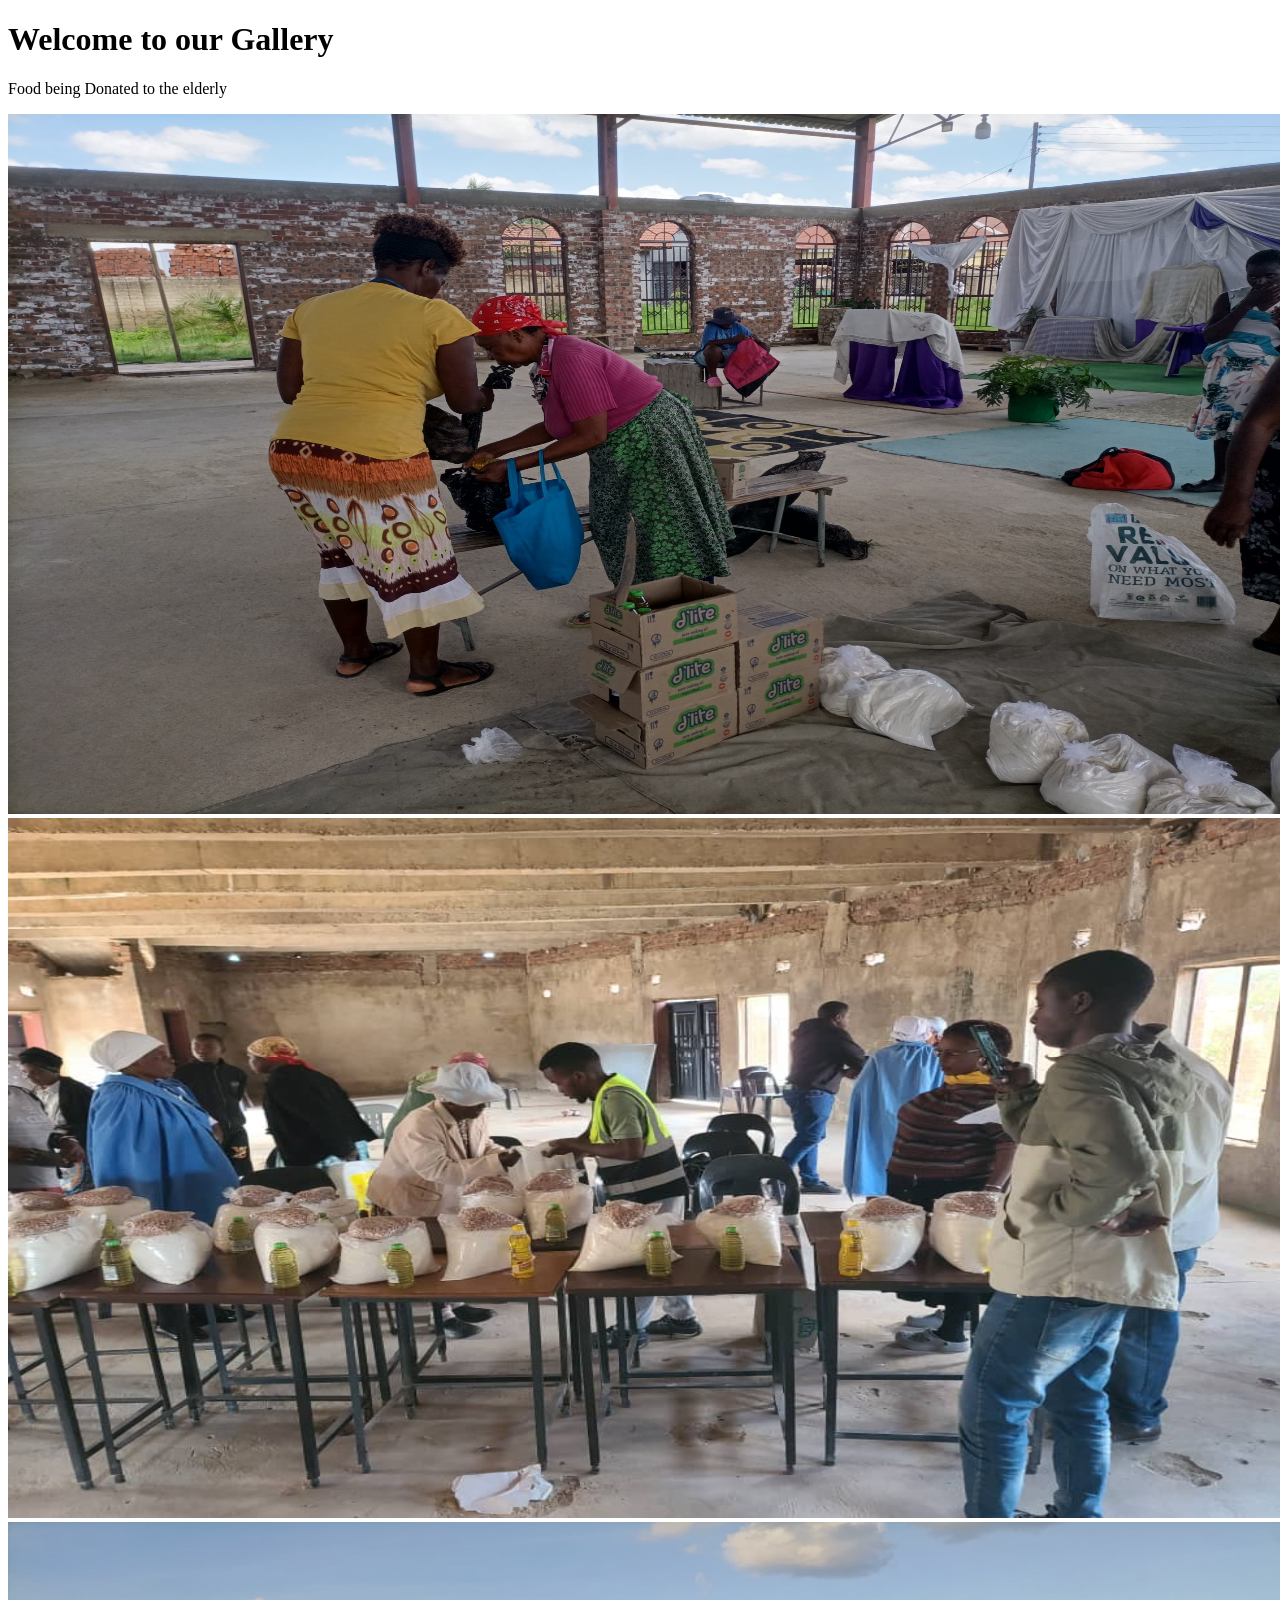
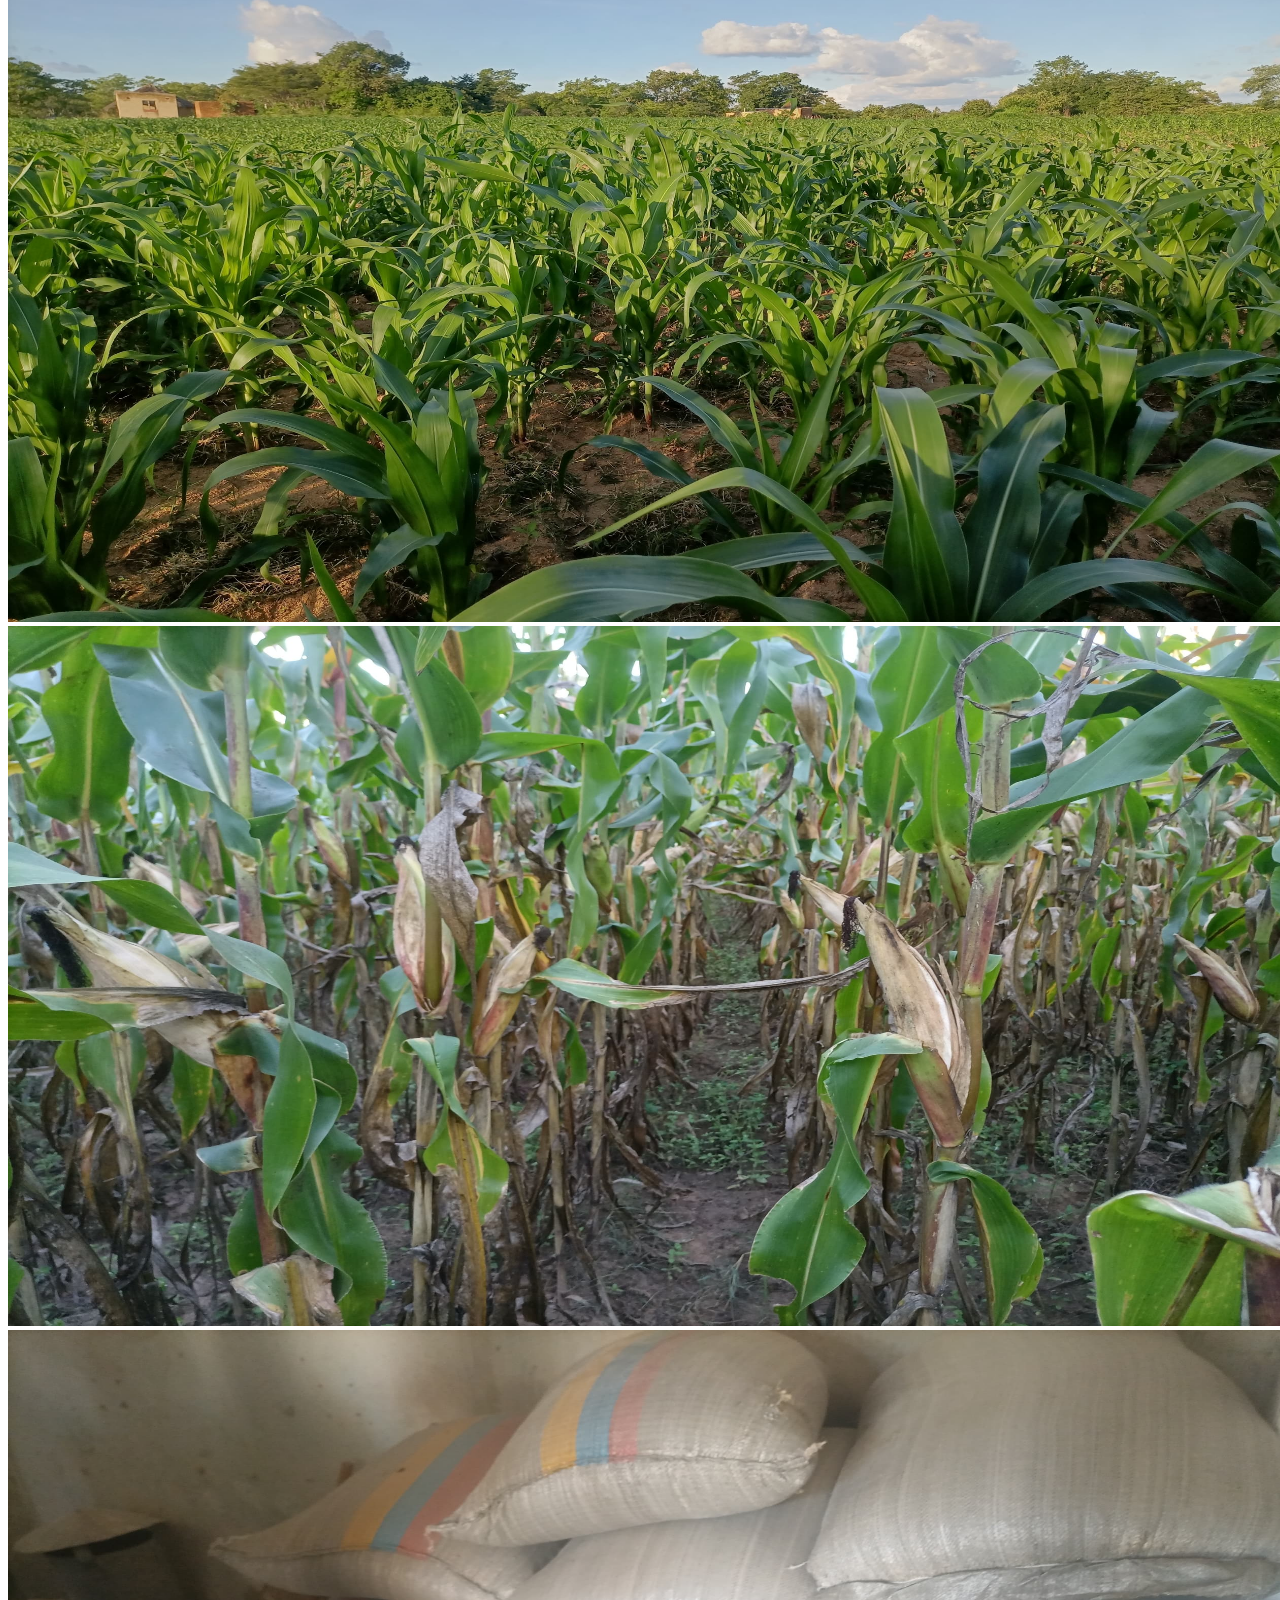
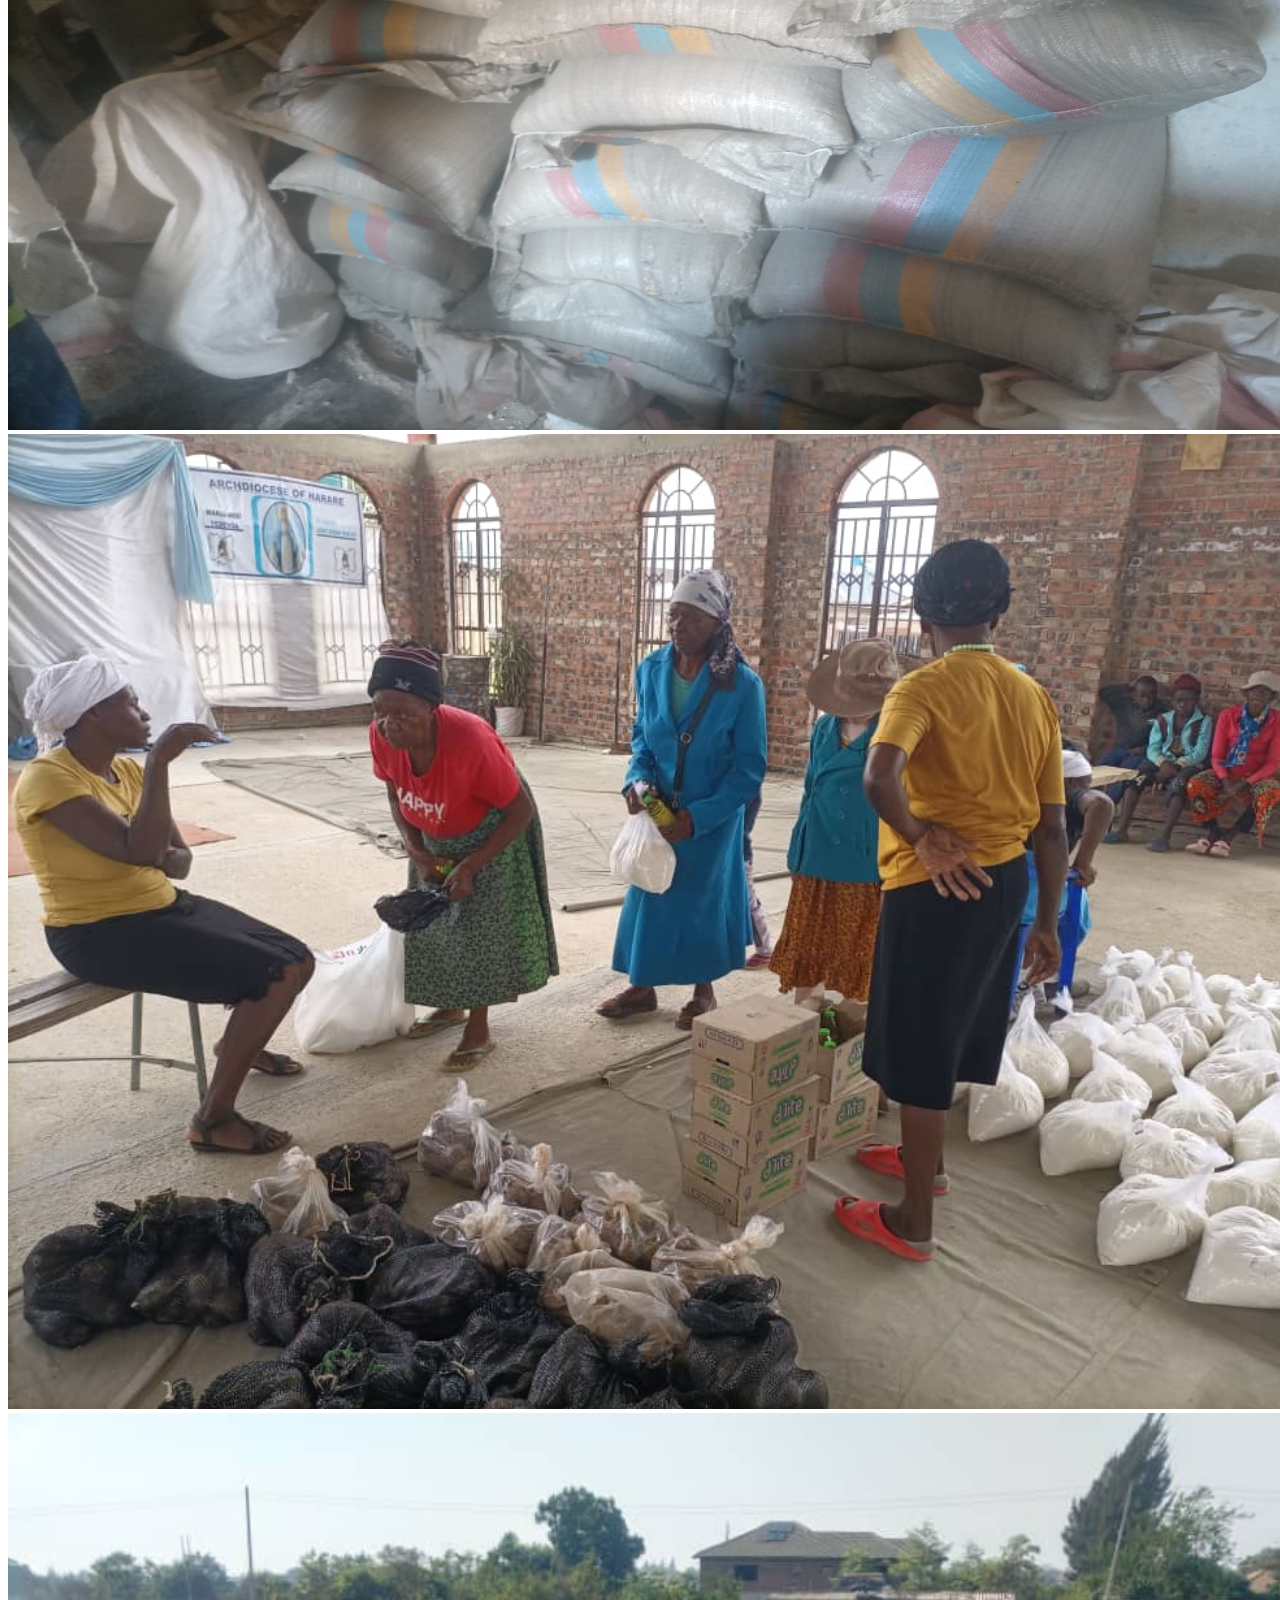
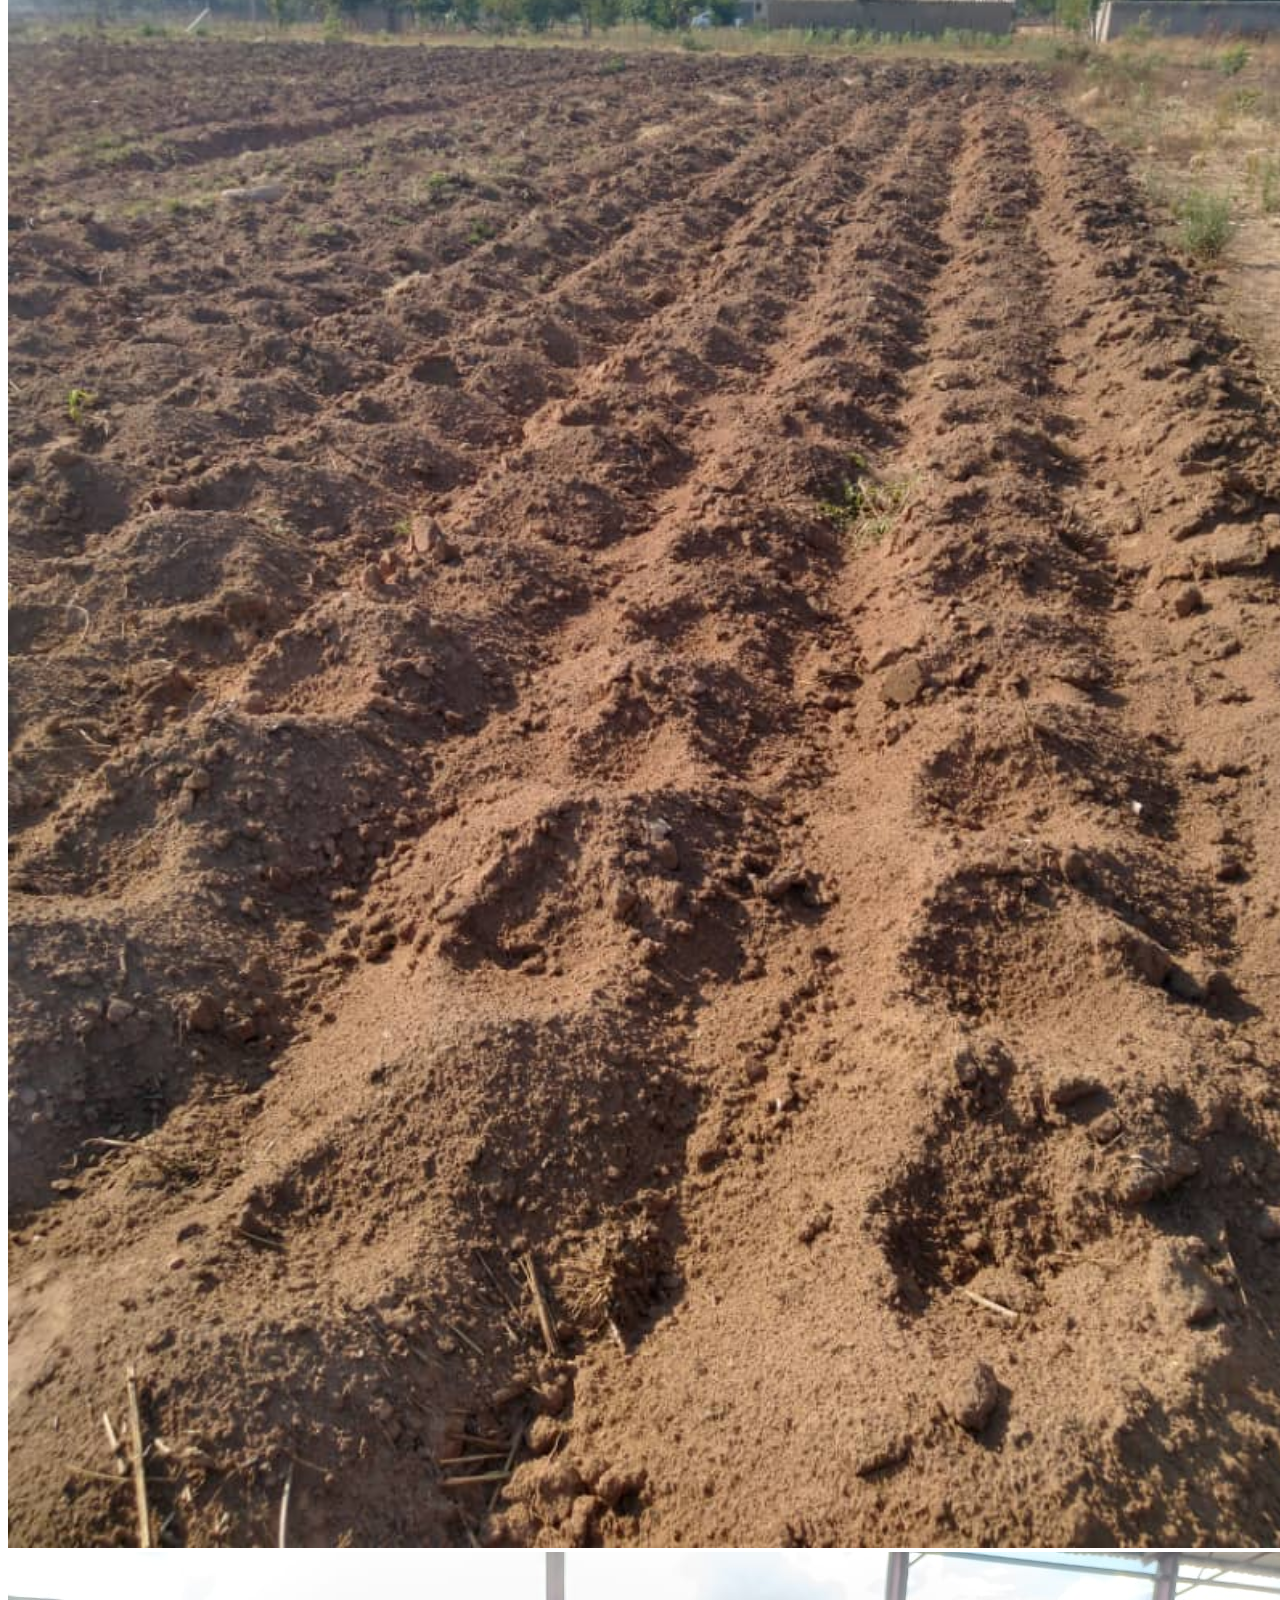
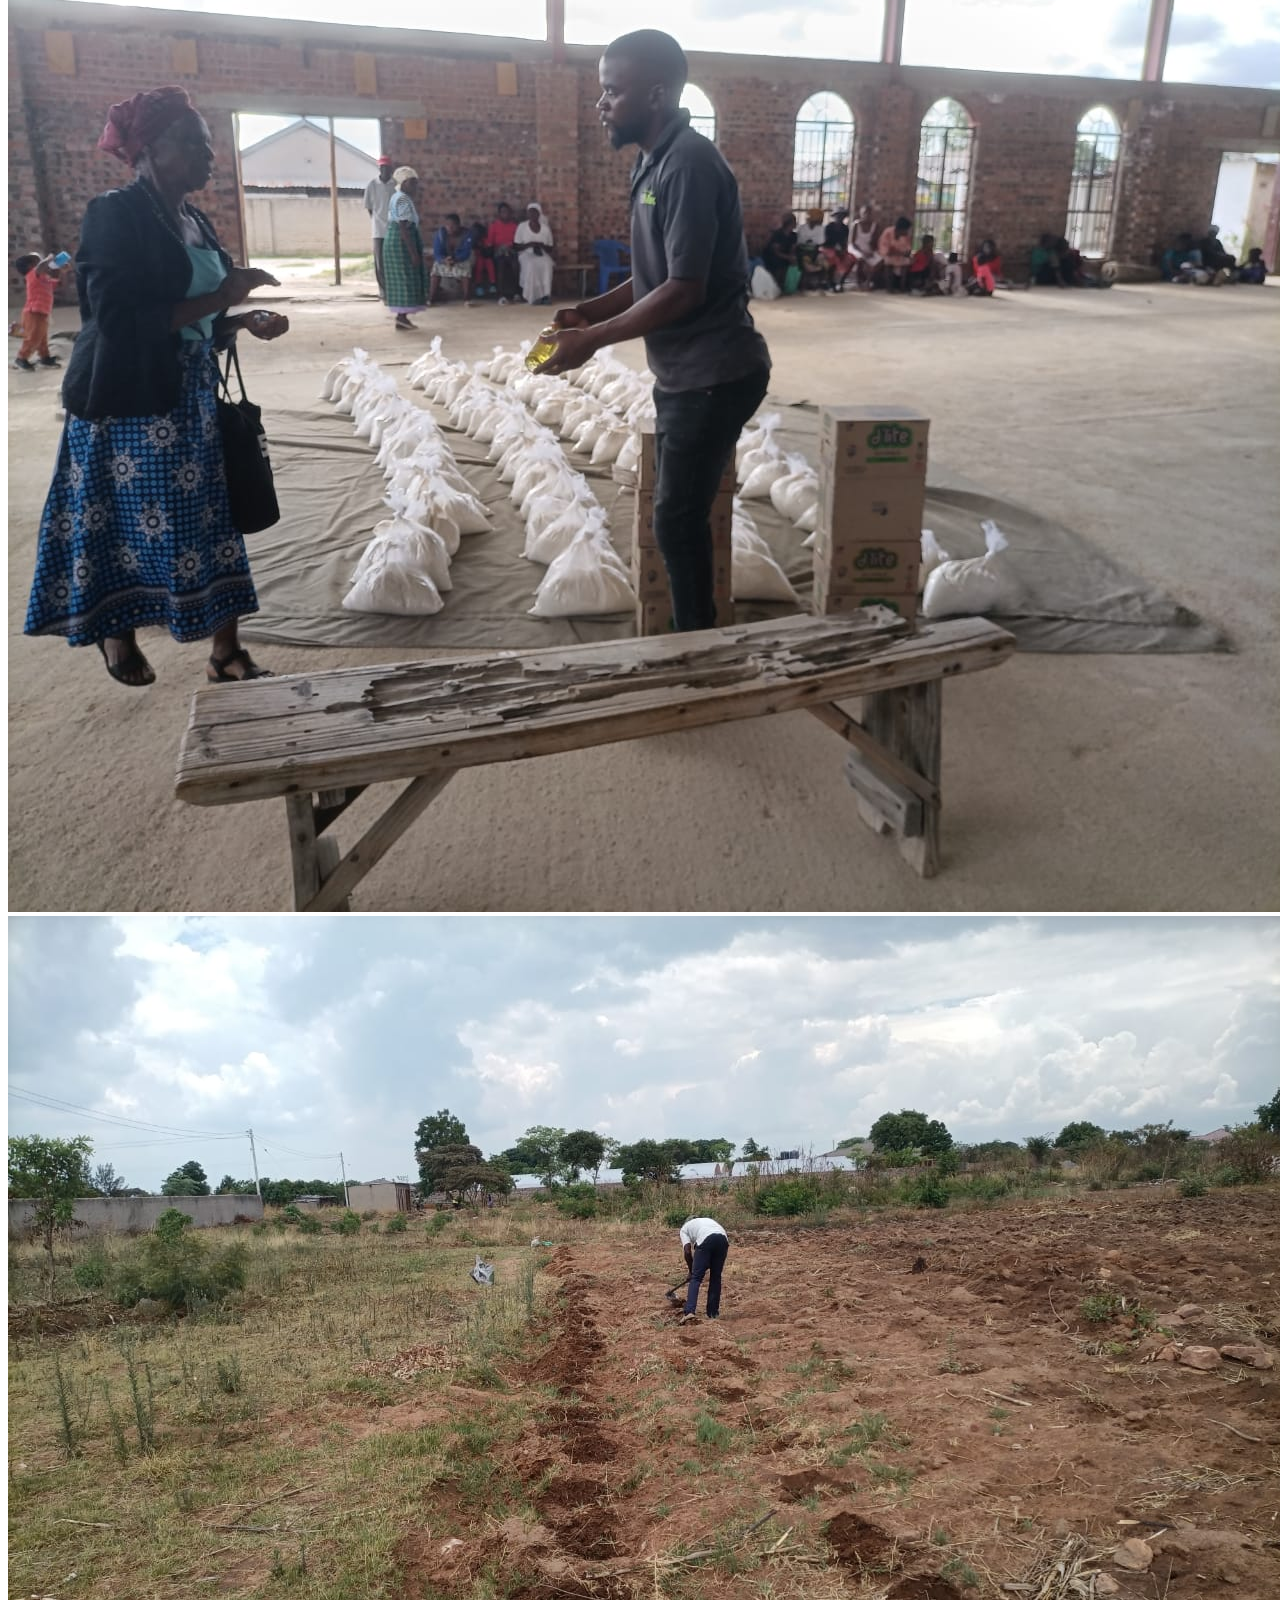
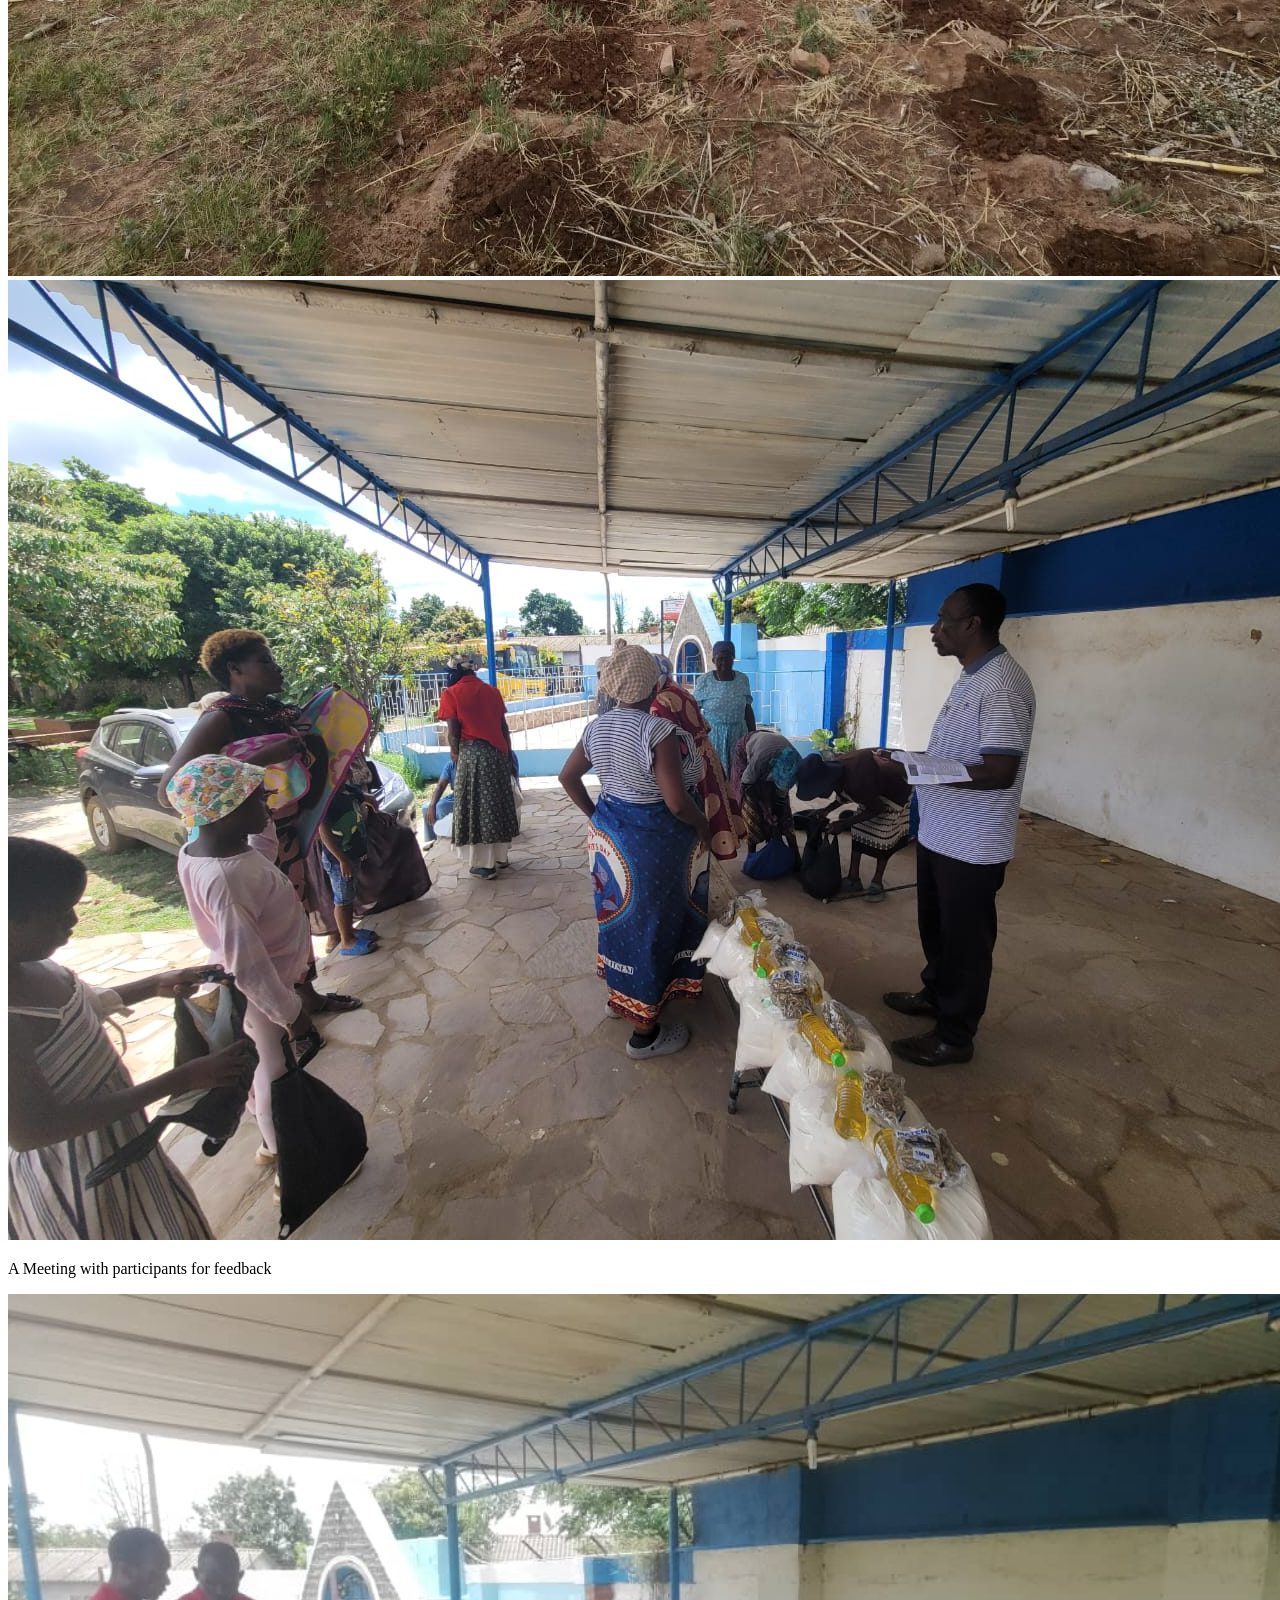
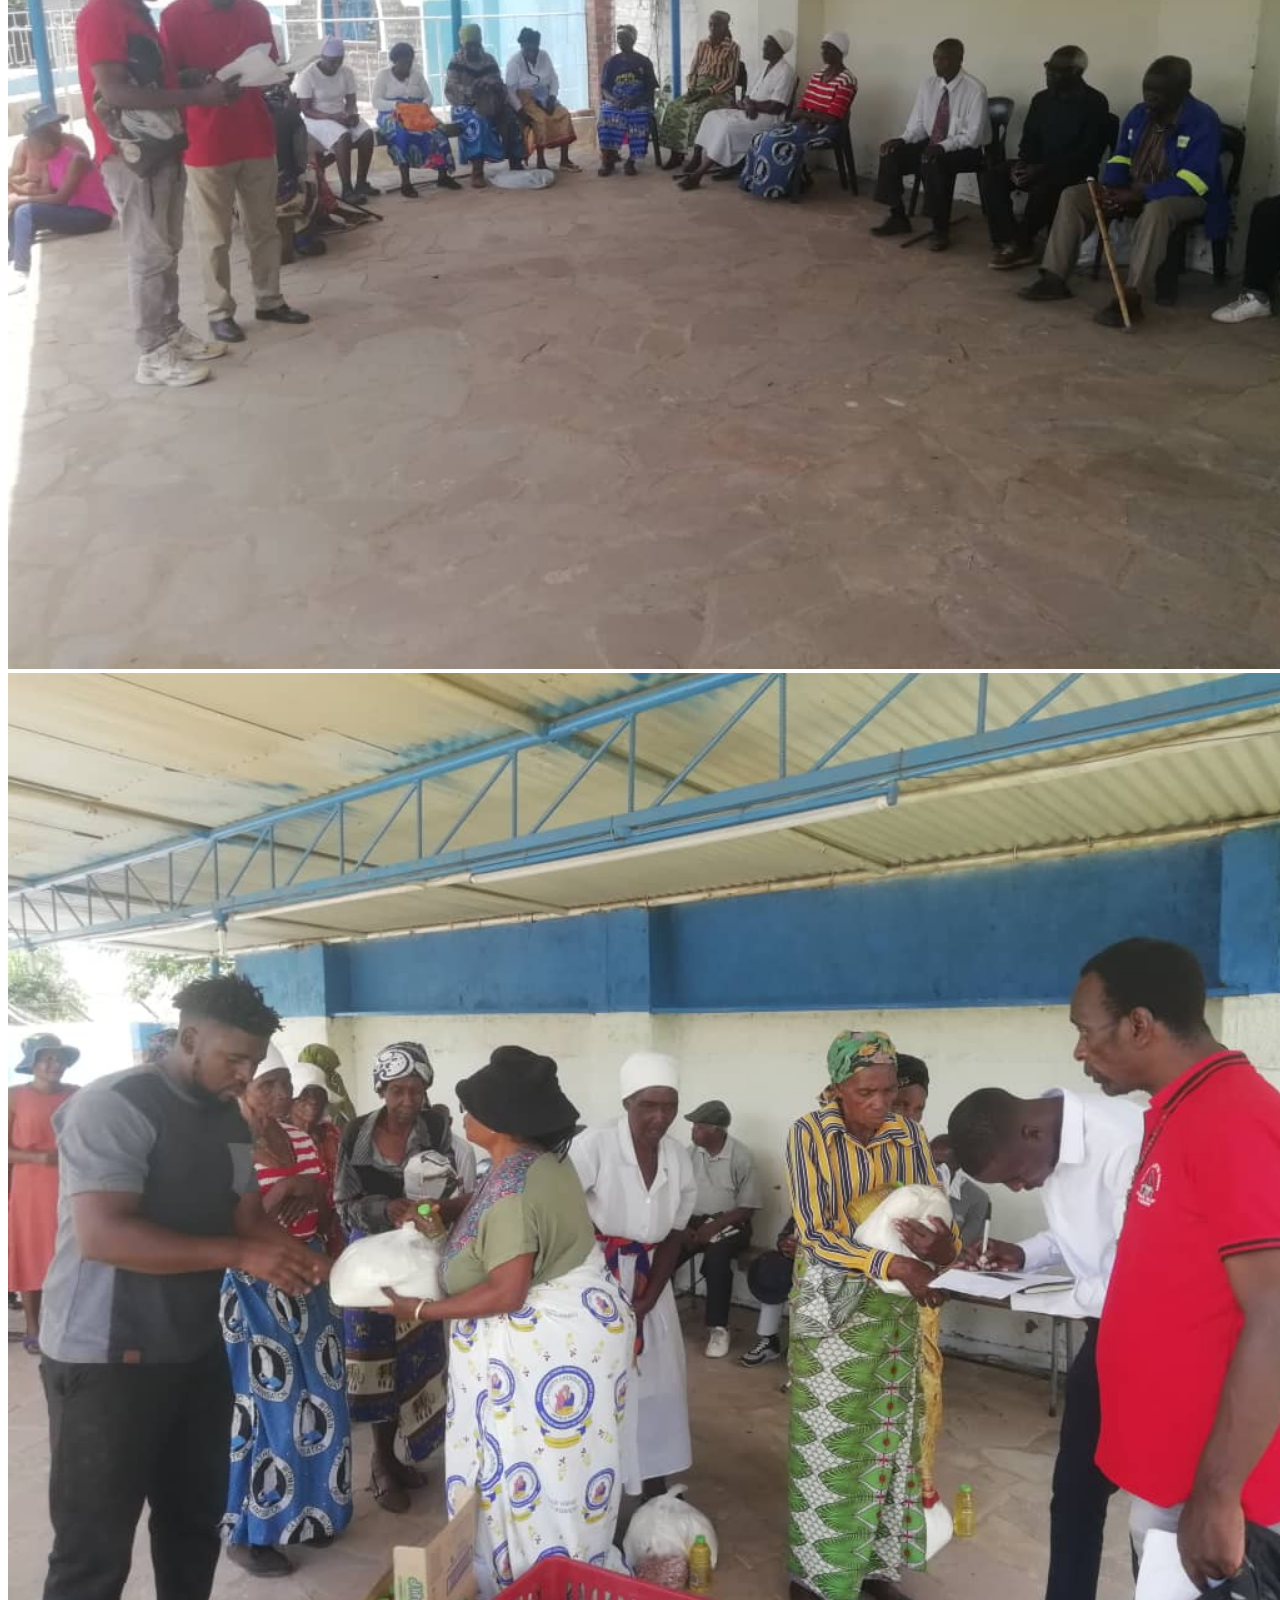
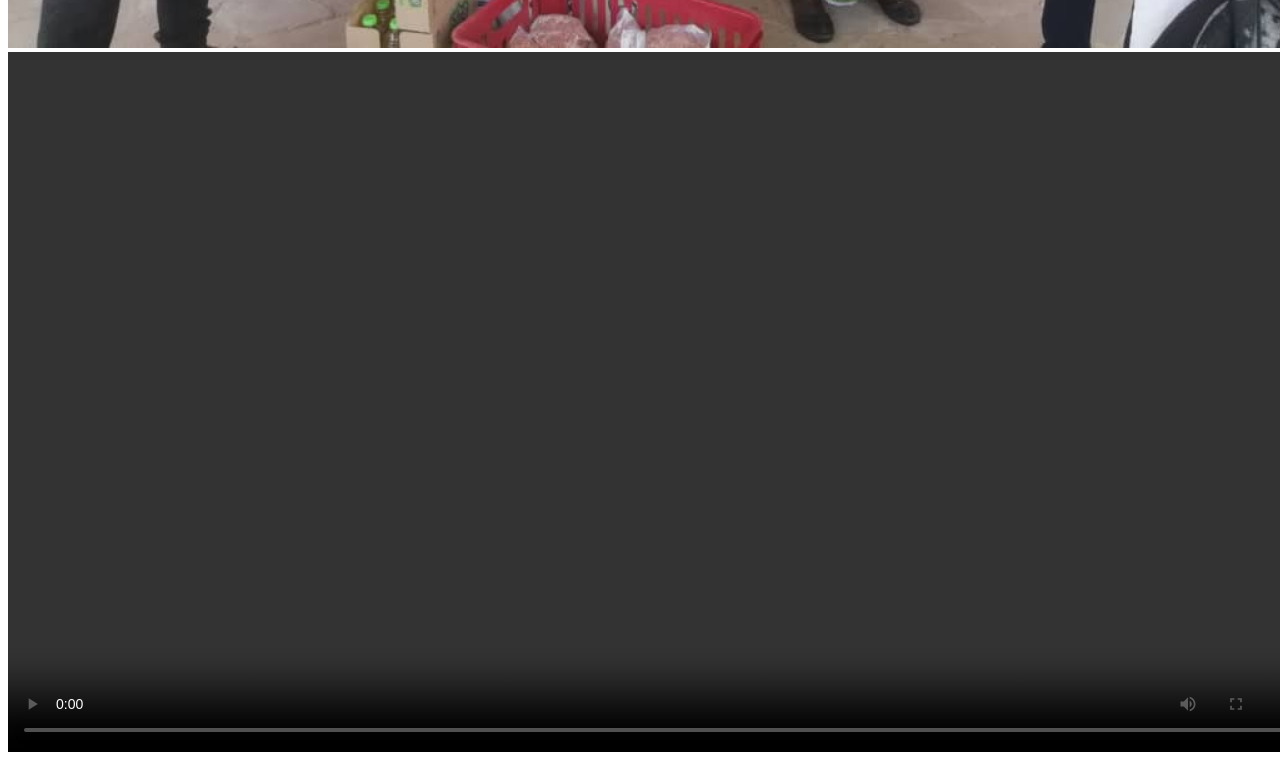
==== gallery.html @ 6a7e1c6b "Add files via upload" ====
<!DOCTYPE html>
<html>
<head>

<title>Gallery</title>
<link rel="stylesheet" href="style.css">
</head>
<body> <nav>
<a href="index.html"></a>
<a href="gallery.html"></a>





</nav>

    <h1>Welcome to our Gallery</h1>
<p>Food being Donated to the elderly</p>
    <div class="gallery" >
        <img  height="700"   width="1300"src="images/v.jpg" alt="">
<img height="700" width="1300" src="images/t.jpg" >
        <img height="700" width="1300" src="images/test-image.jpg" class="img-responsive" alt="" >
        <img height="700"width="1300"src="images/test-image5.jpg" >
        <img height="700" width="1300"src="images/test-image4.jpg" >
        <img width="1300" src="images/test-image6.jpg">
        <img width="1300" src="images/land.jpg">
        <img src="images/team-image3 - Copy.jpg">
        <img src="images/teamgo.jpg" class="img-responsive" alt="">
        <img src="images/tg.jpg" class="img-responsive" alt="" >
        <p>A Meeting with participants for feedback</p>
        <img width="1300" src="images/Vv.jpg" class="img-responsive" alt="" >
        
<img width="1300" src="images/Tv.jpg" class="img-responsive" alt="" >

        </div>

<video controls height="700" width="1300"src="images/donate.mp4">
</body>
</html>
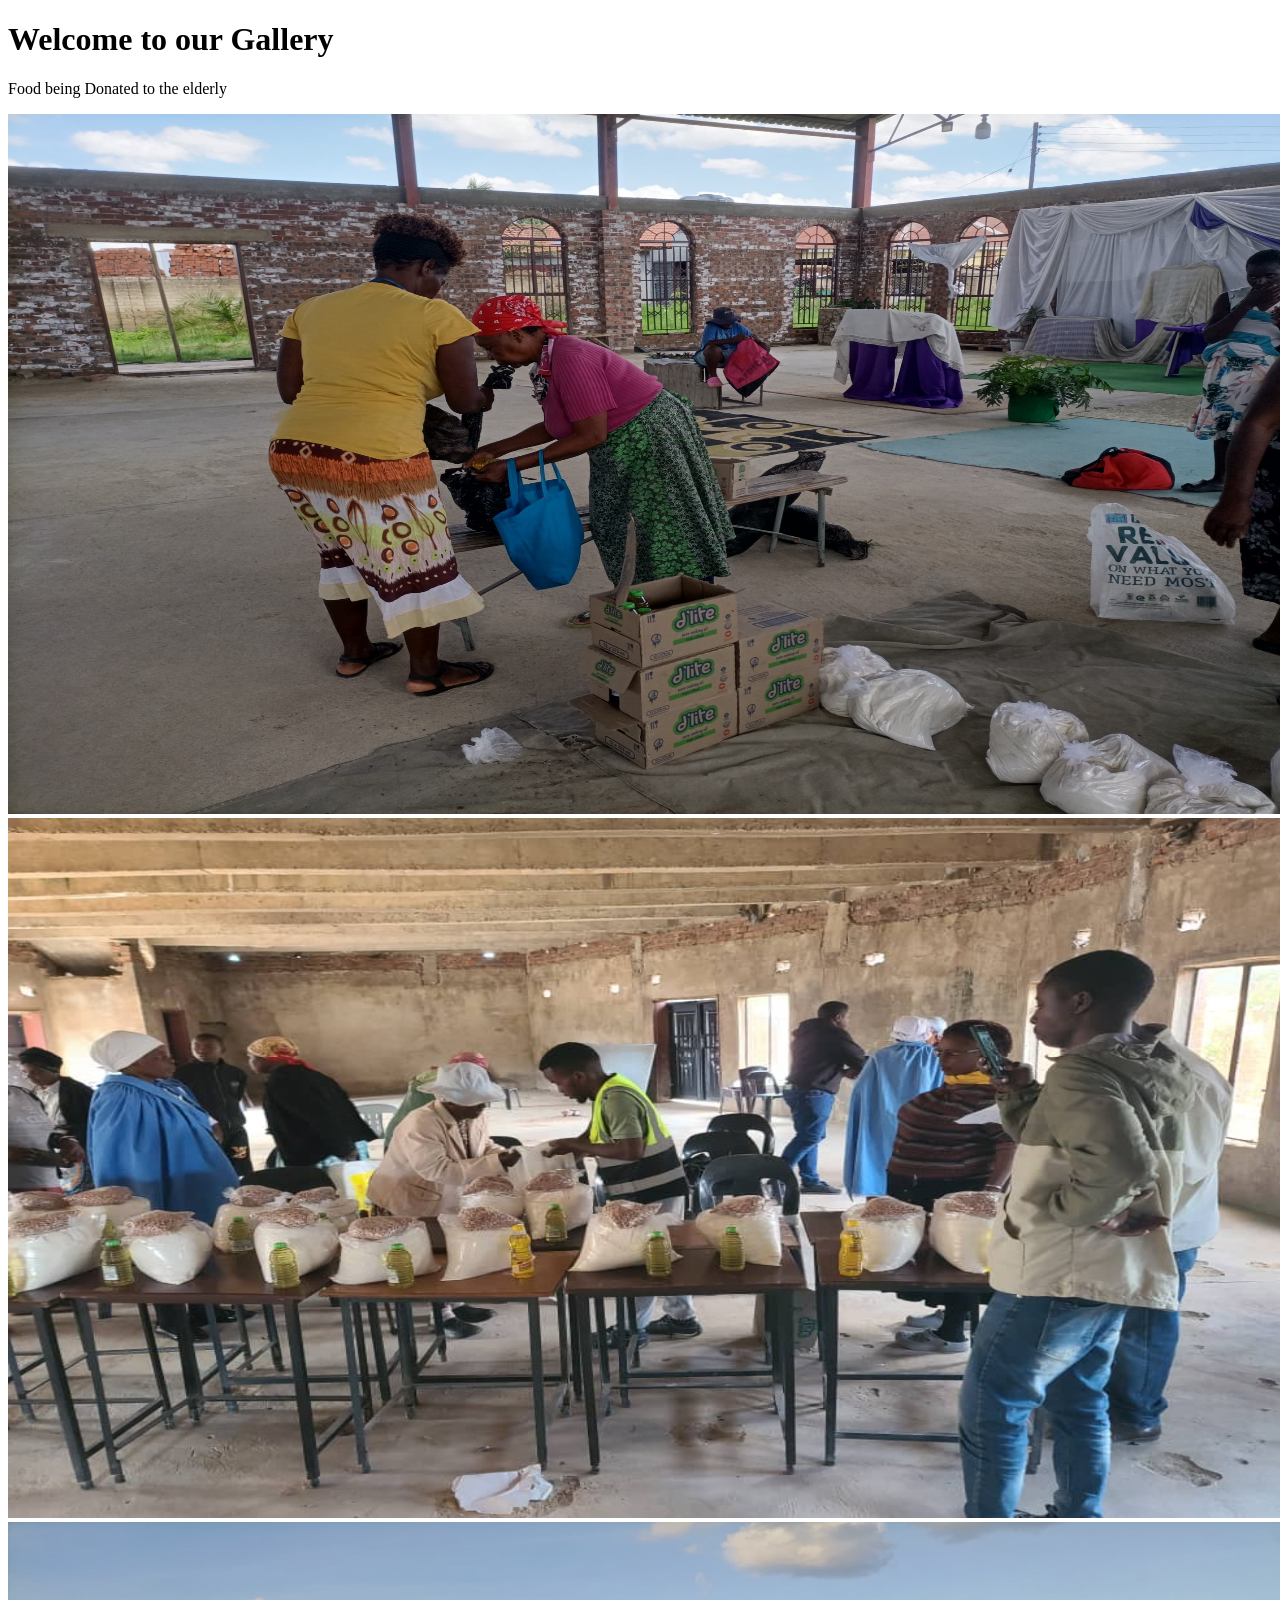
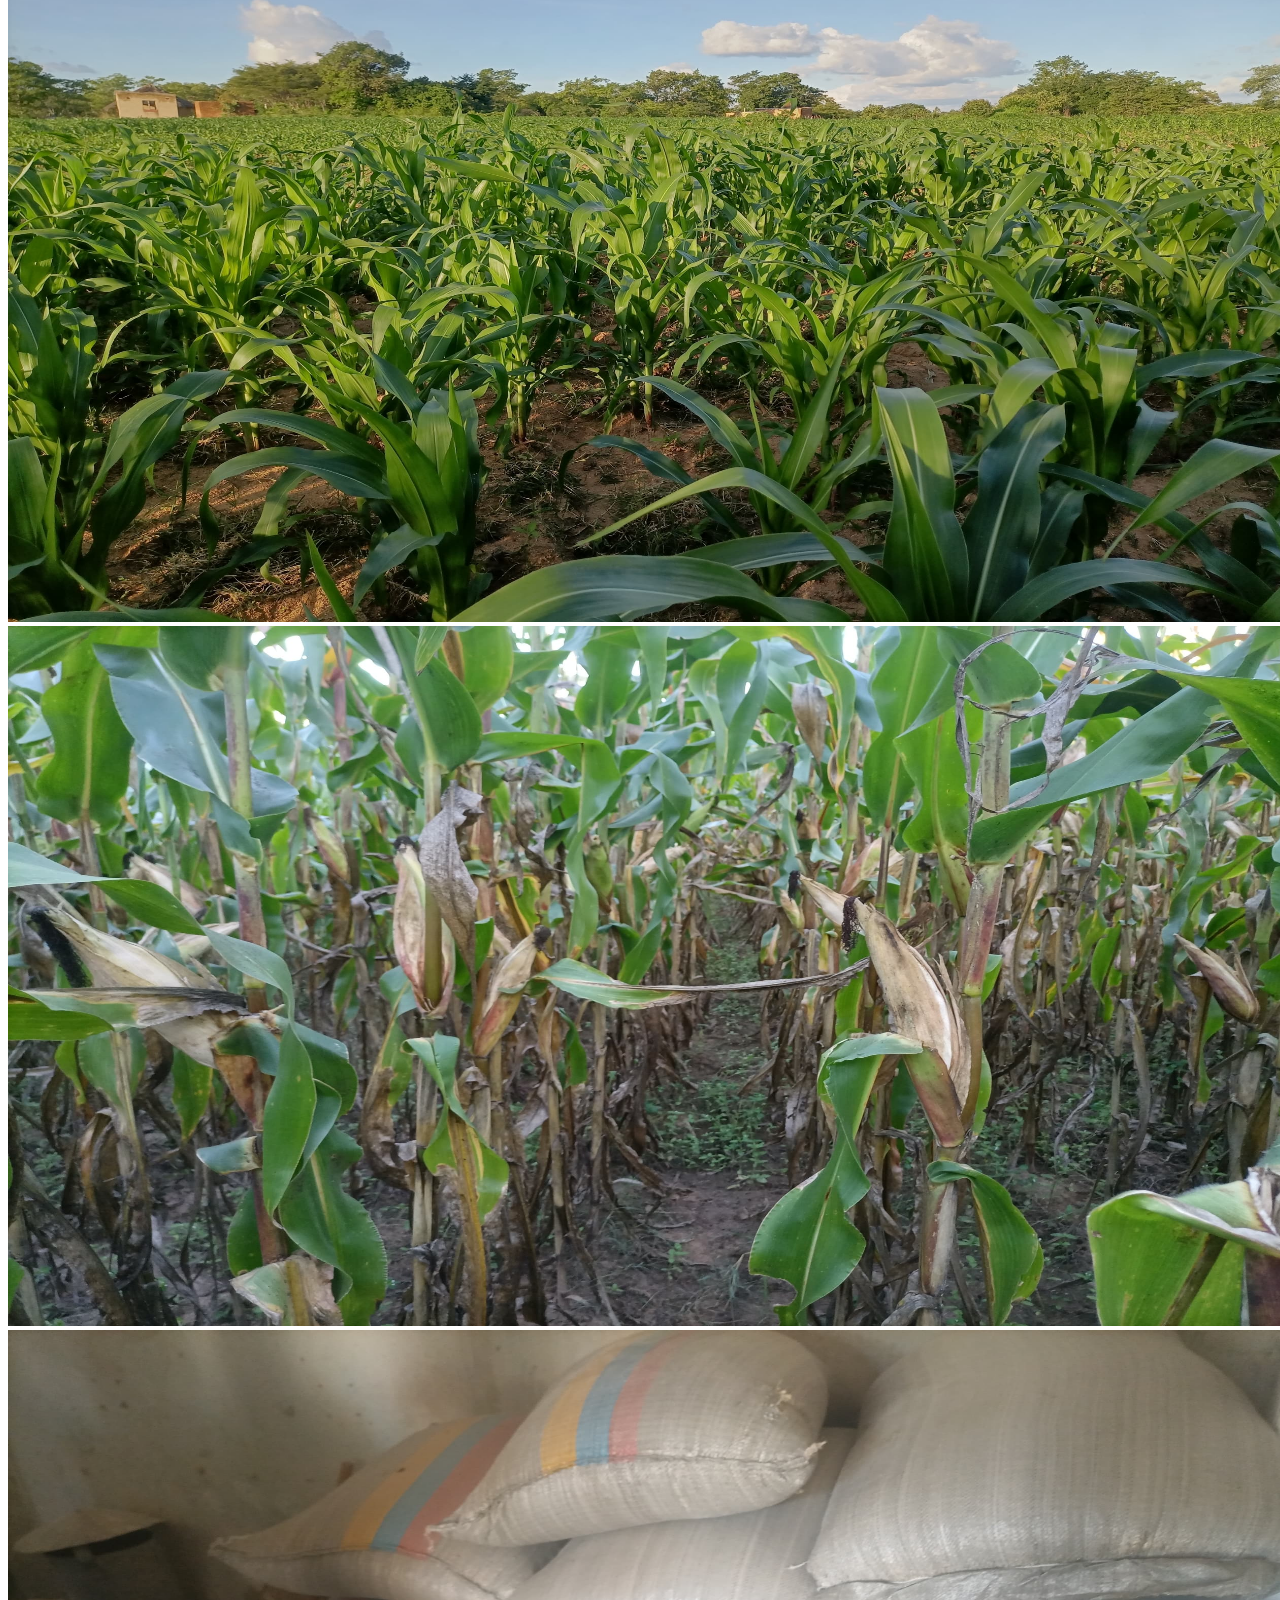
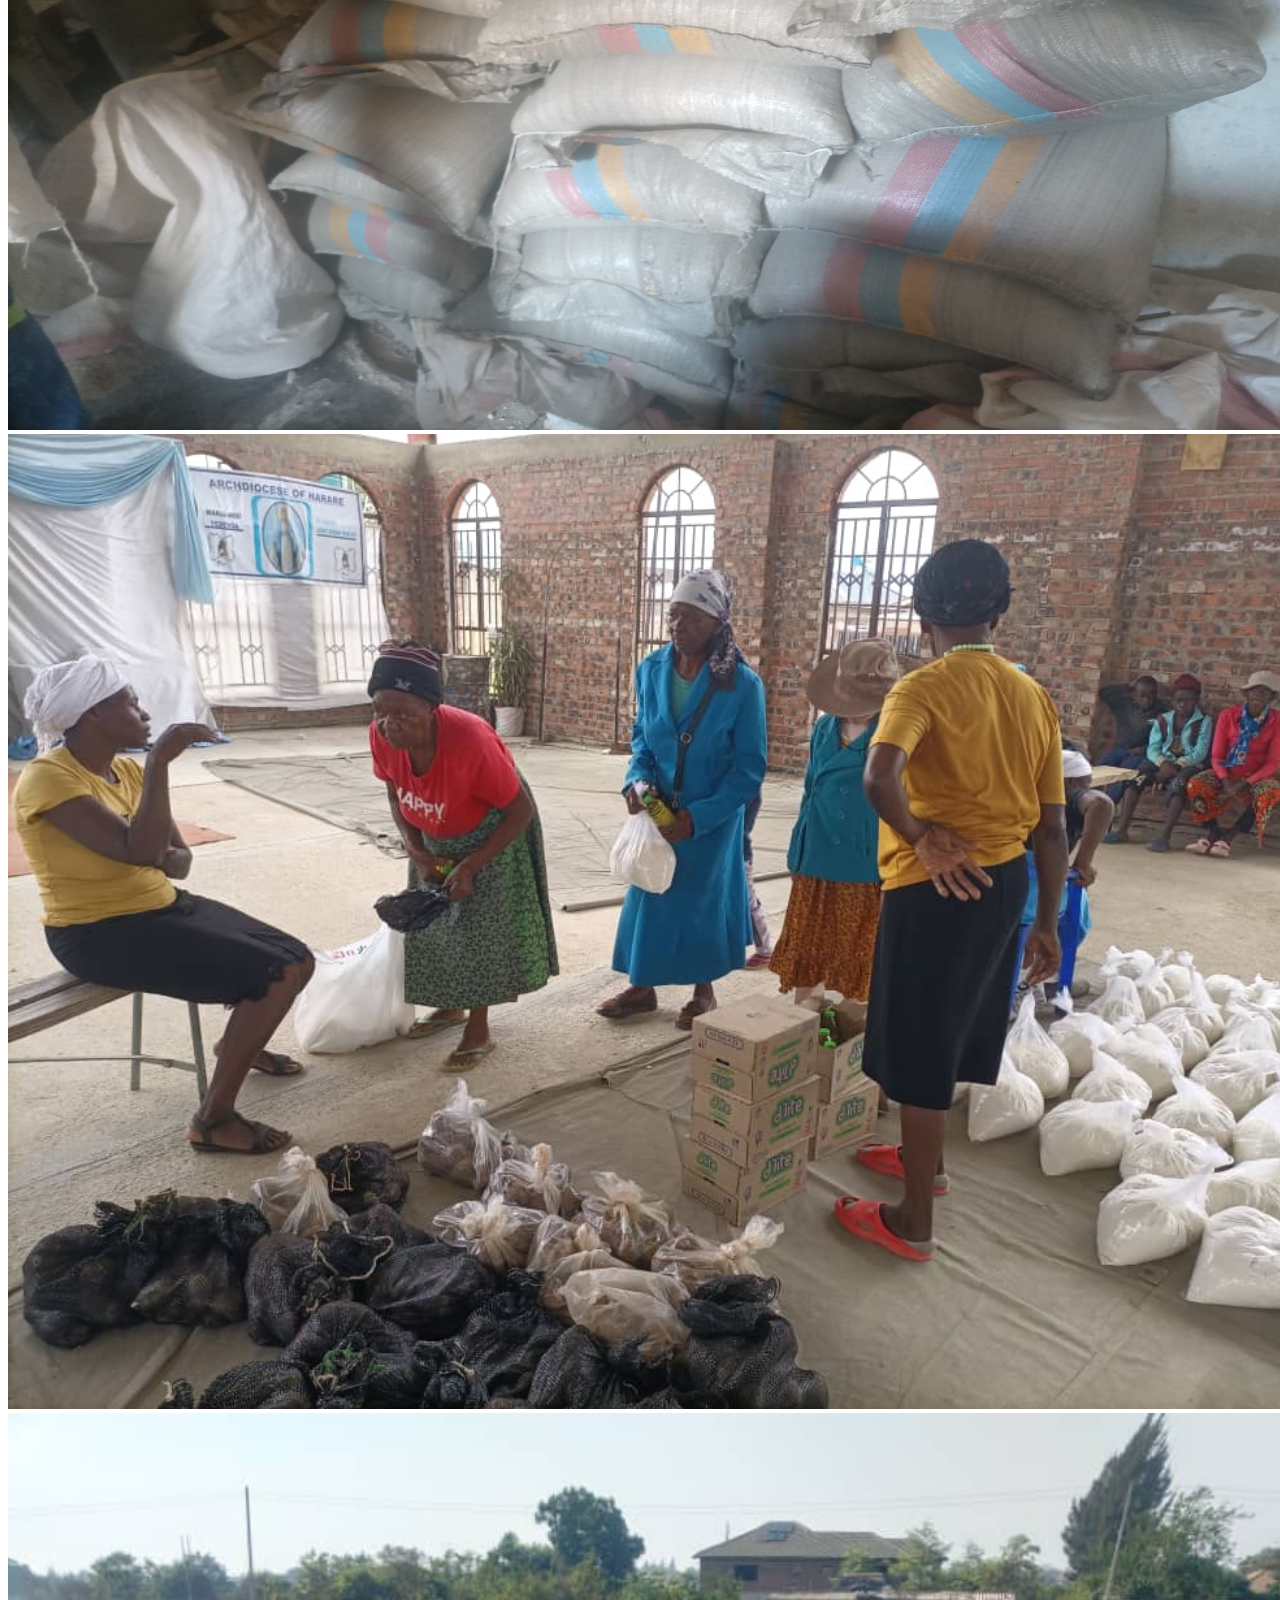
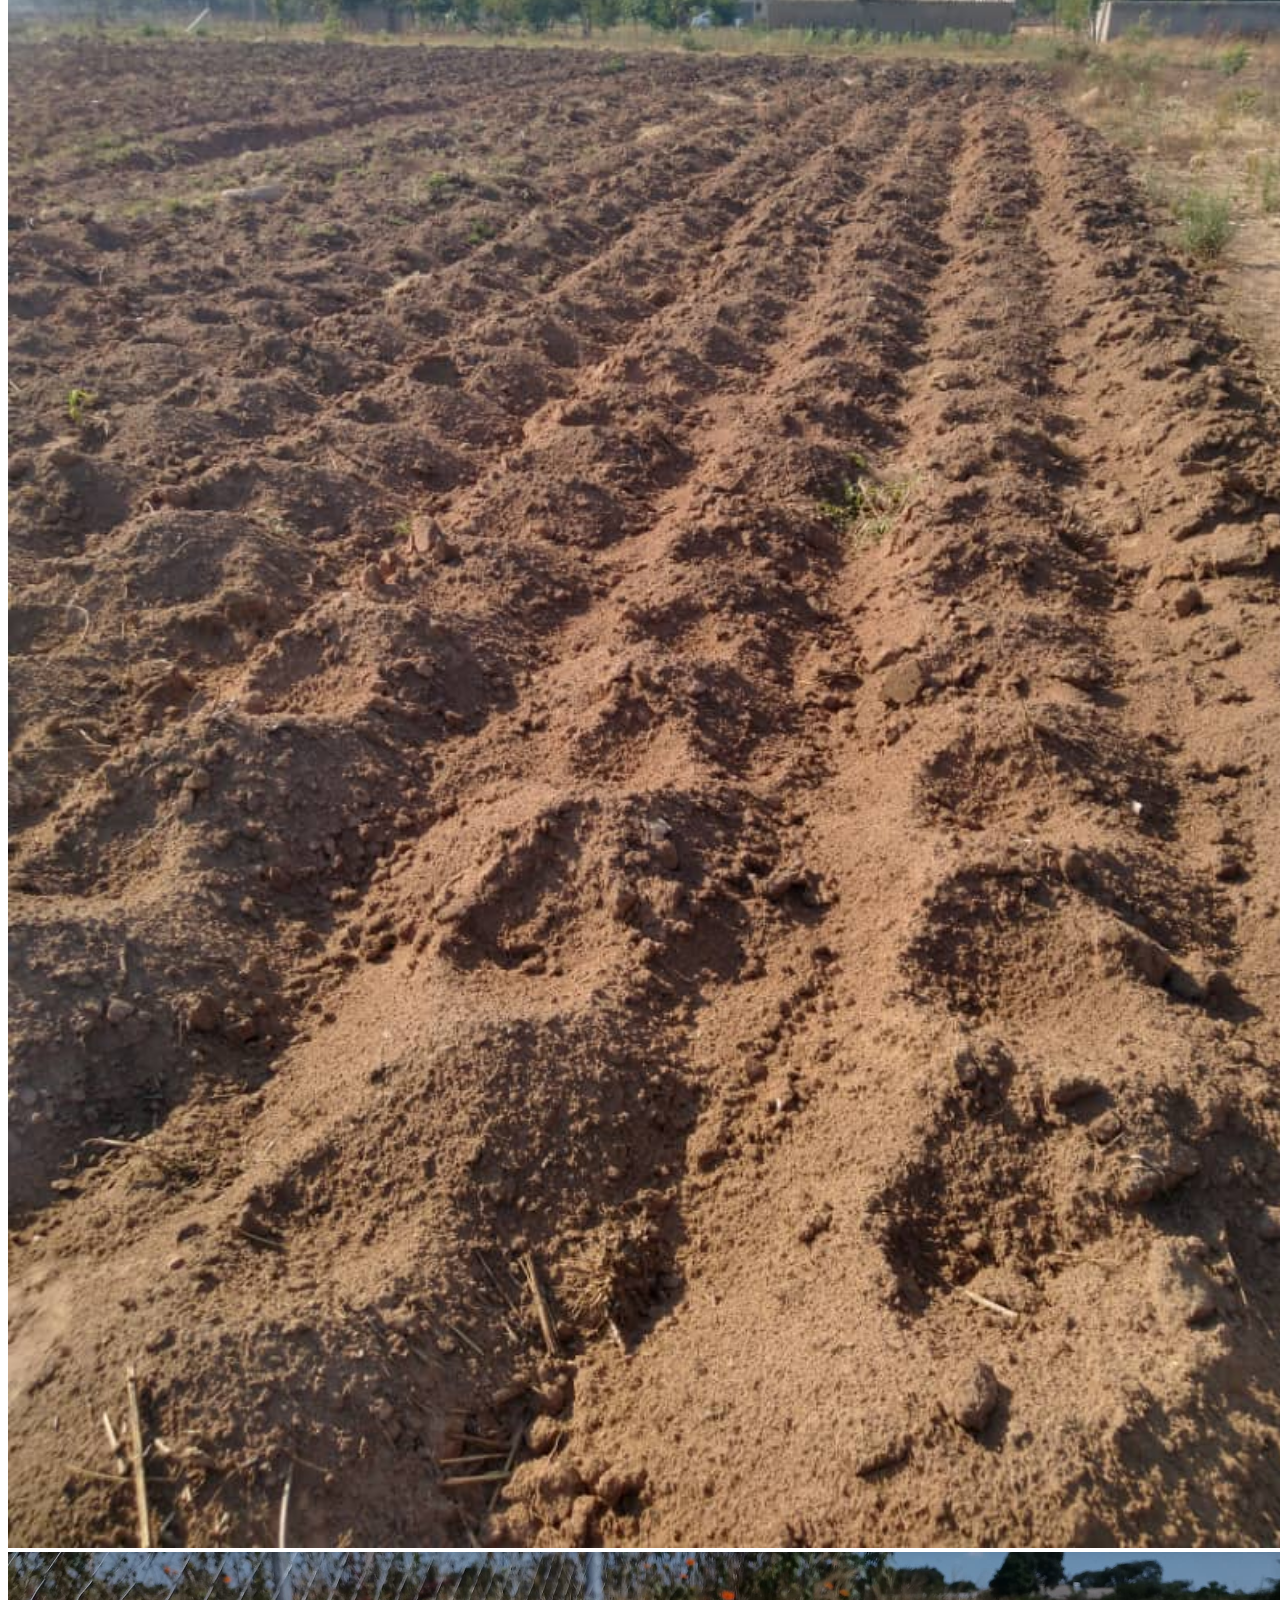
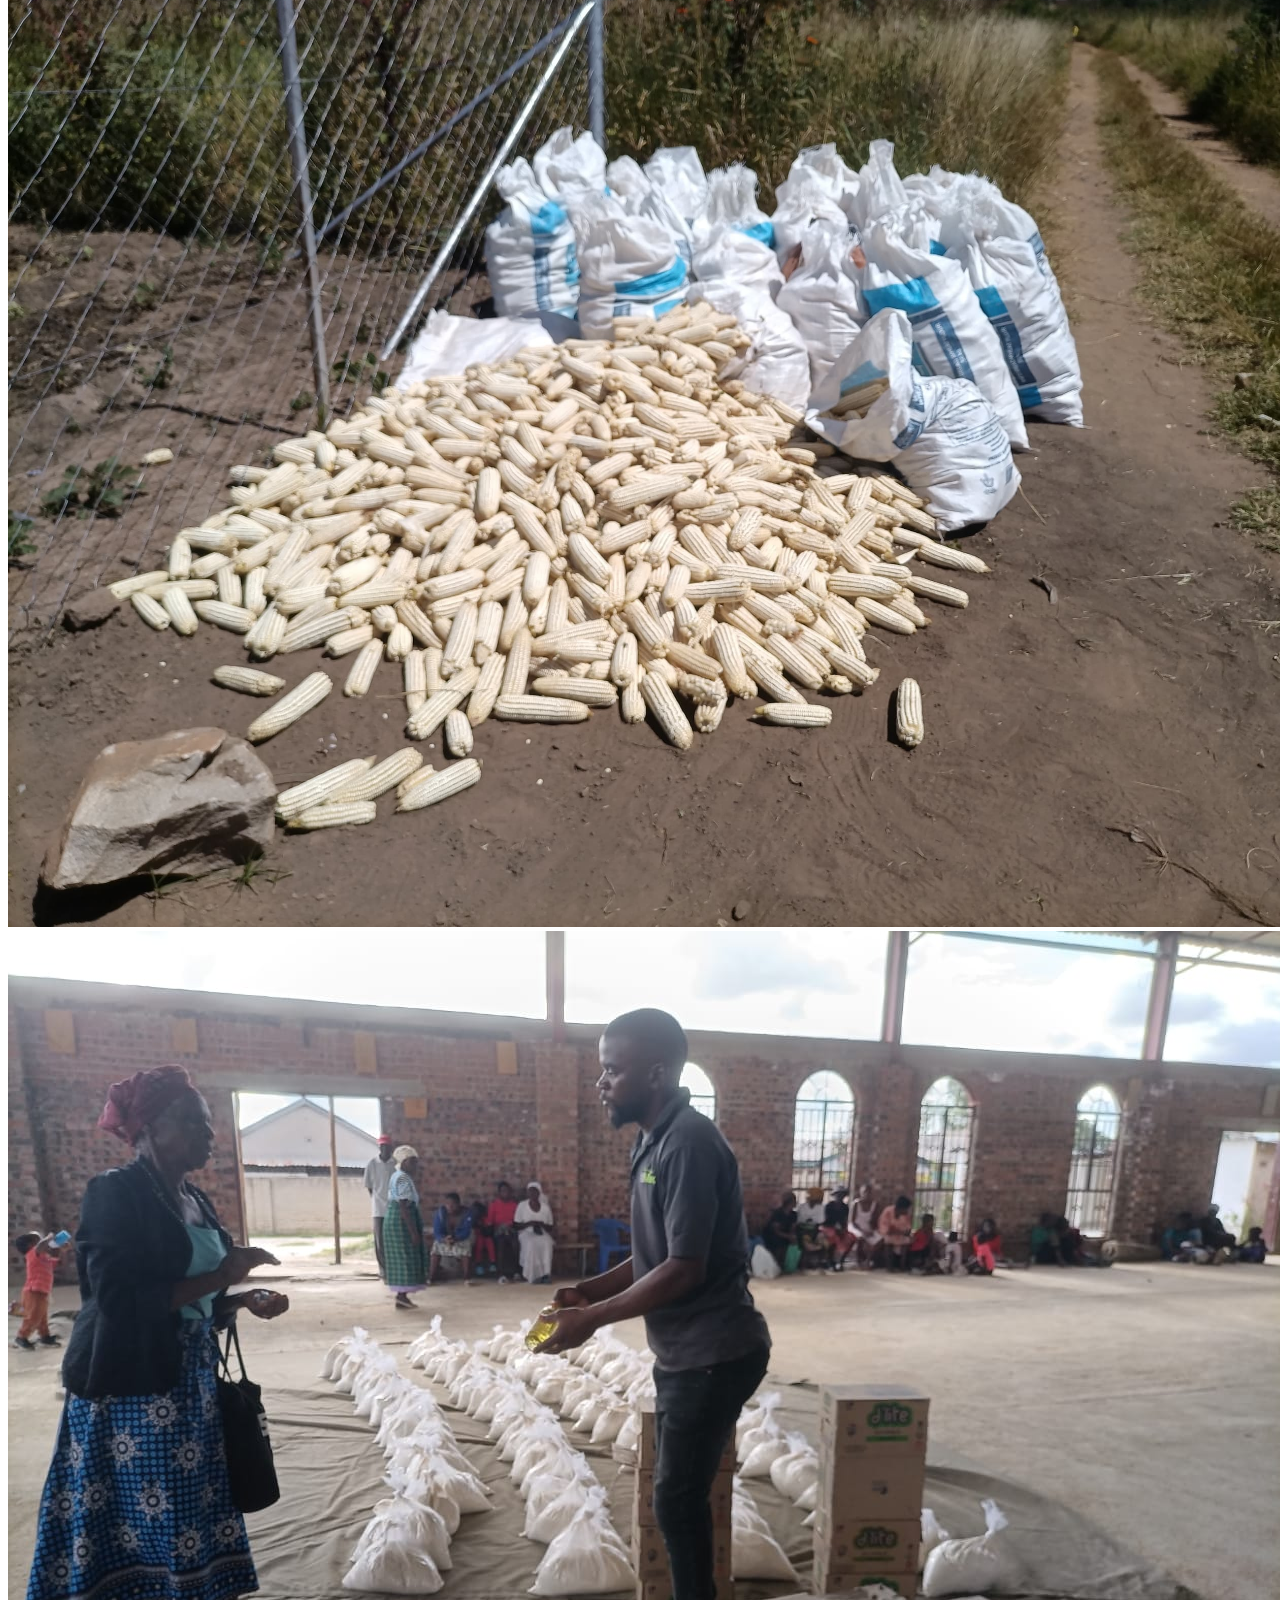
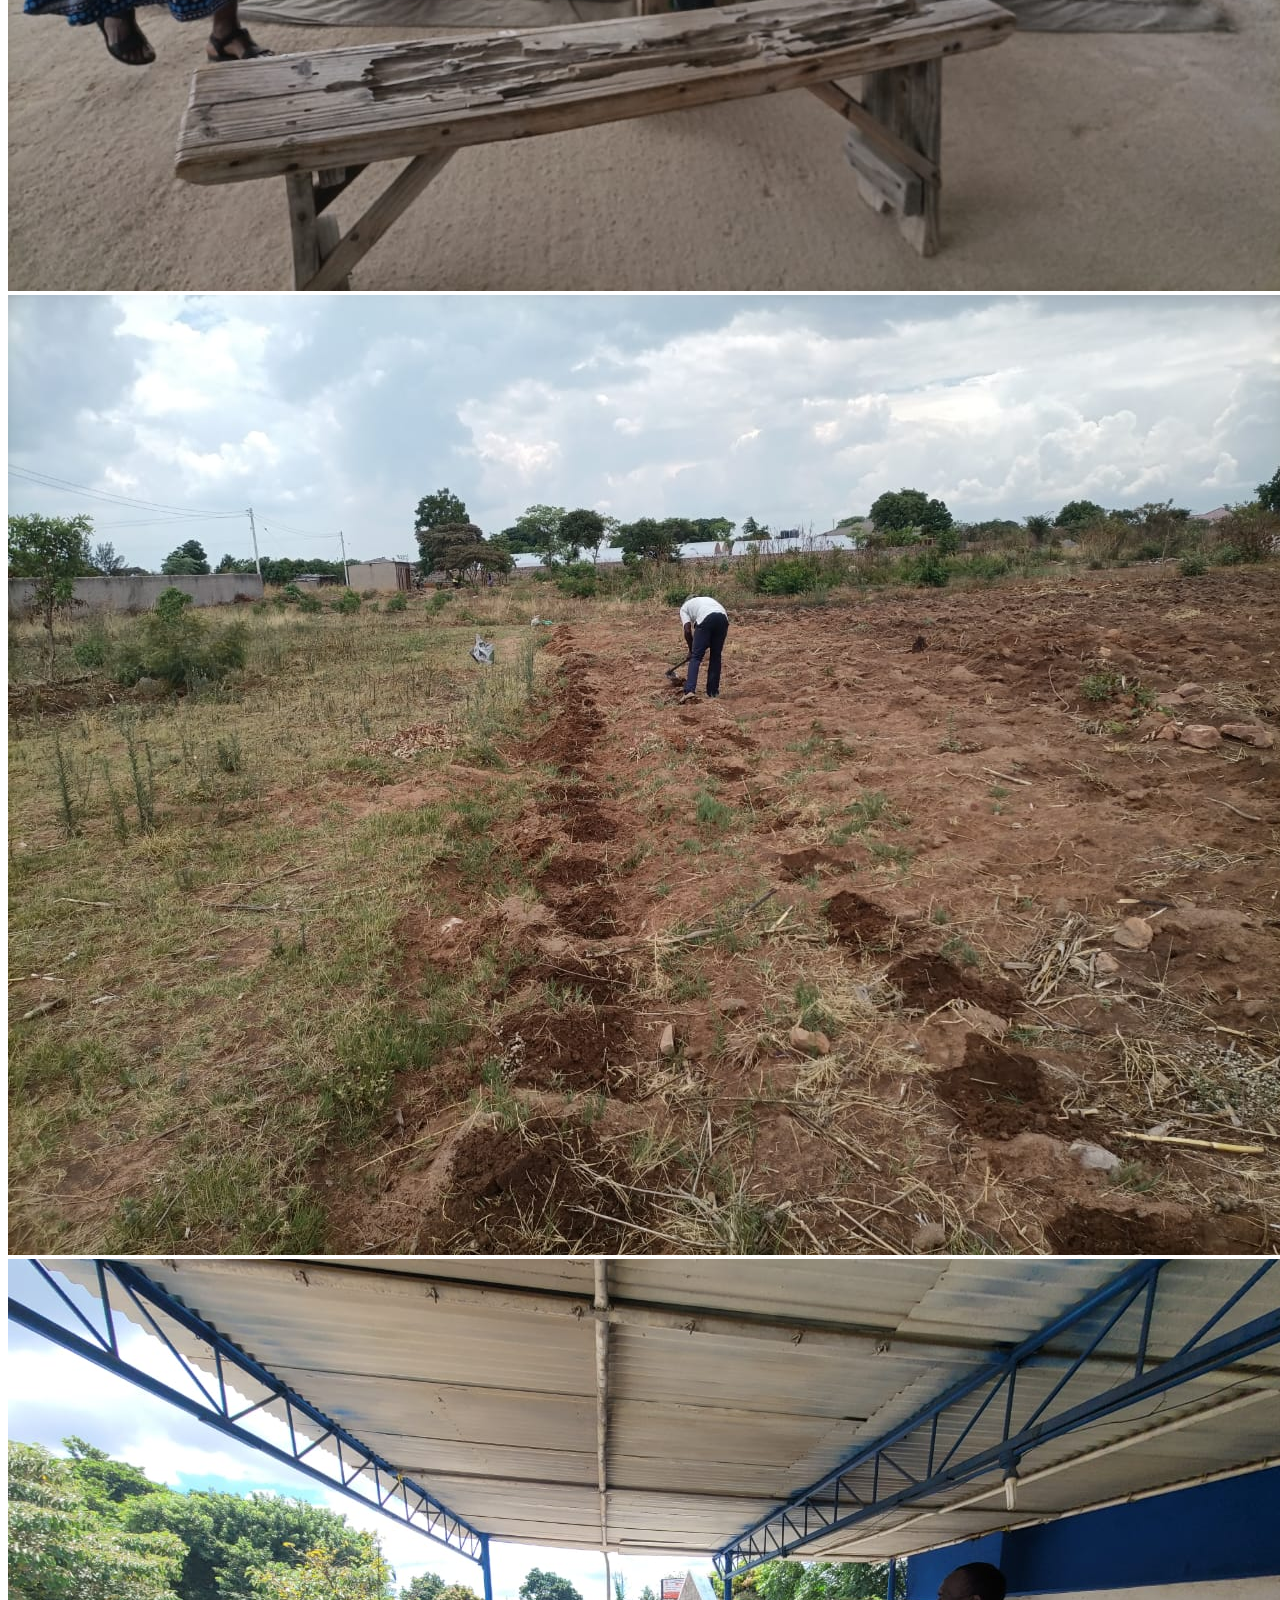
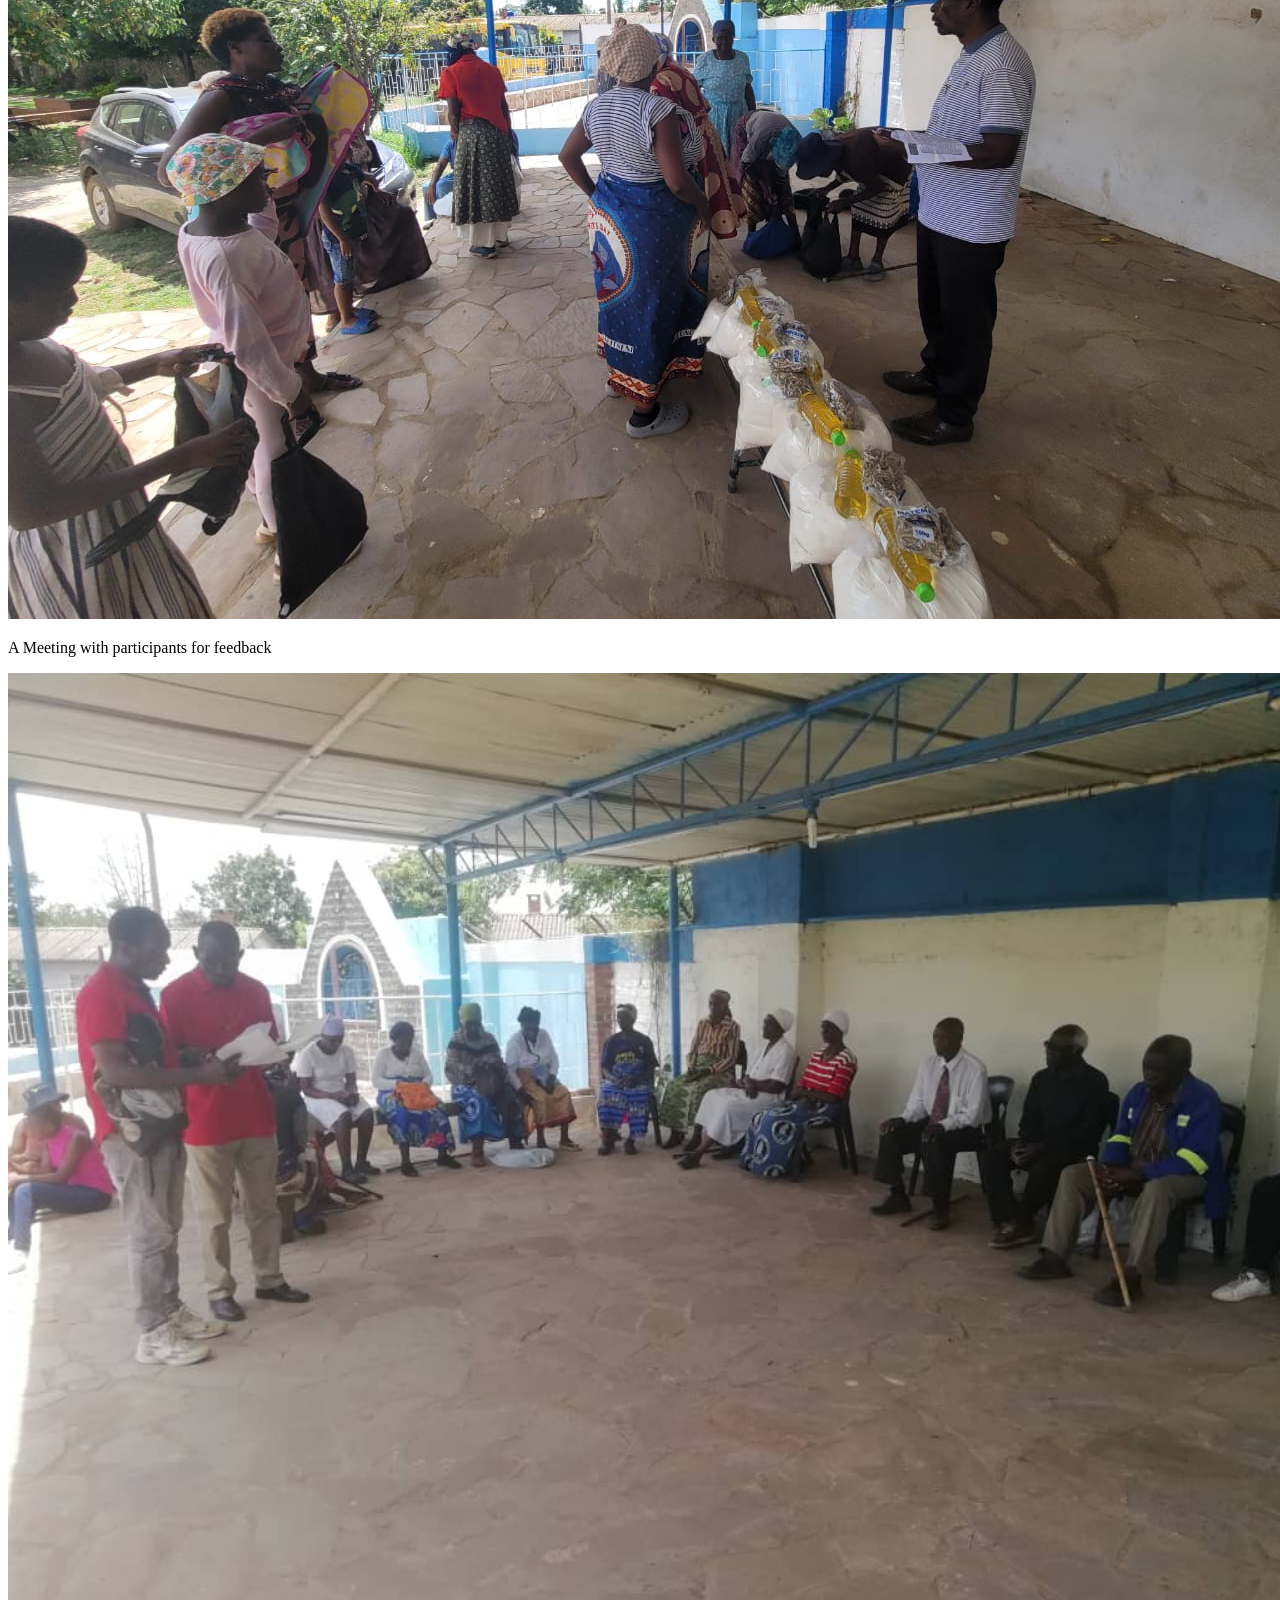
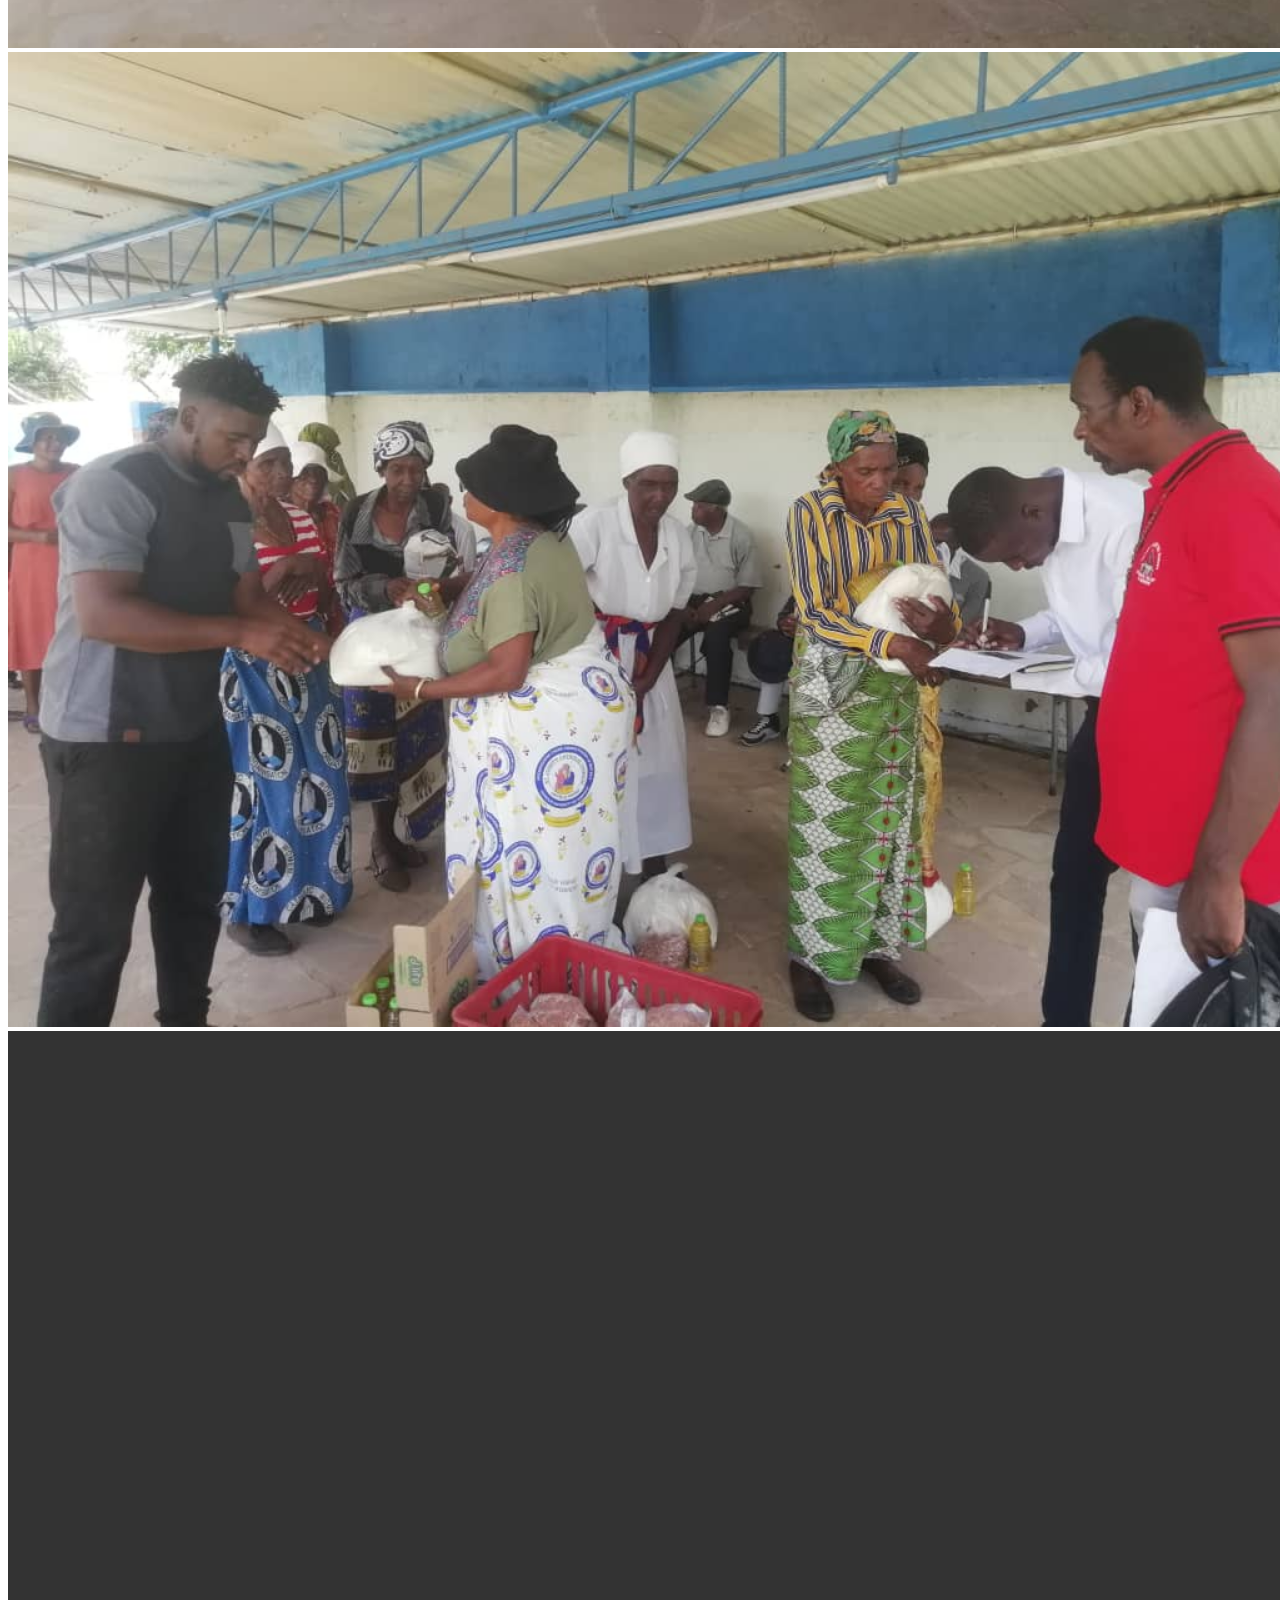
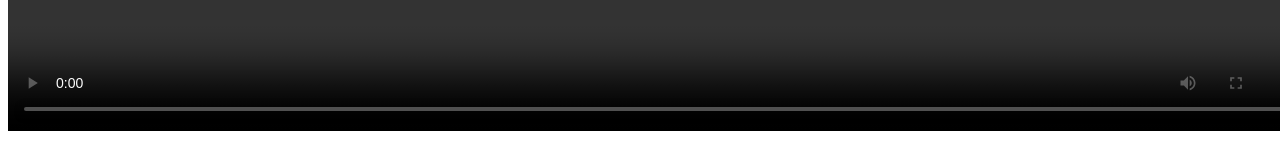
==== commit e4a1f1ea: "Add files via upload" ====
--- a/gallery.html
+++ b/gallery.html
@@ -25,6 +25,7 @@
         <img height="700" width="1300"src="images/test-image4.jpg" >
         <img width="1300" src="images/test-image6.jpg">
         <img width="1300" src="images/land.jpg">
+        <img width="1300" src="images/njanja.png" alt="">
         <img src="images/team-image3 - Copy.jpg">
         <img src="images/teamgo.jpg" class="img-responsive" alt="">
         <img src="images/tg.jpg" class="img-responsive" alt="" >
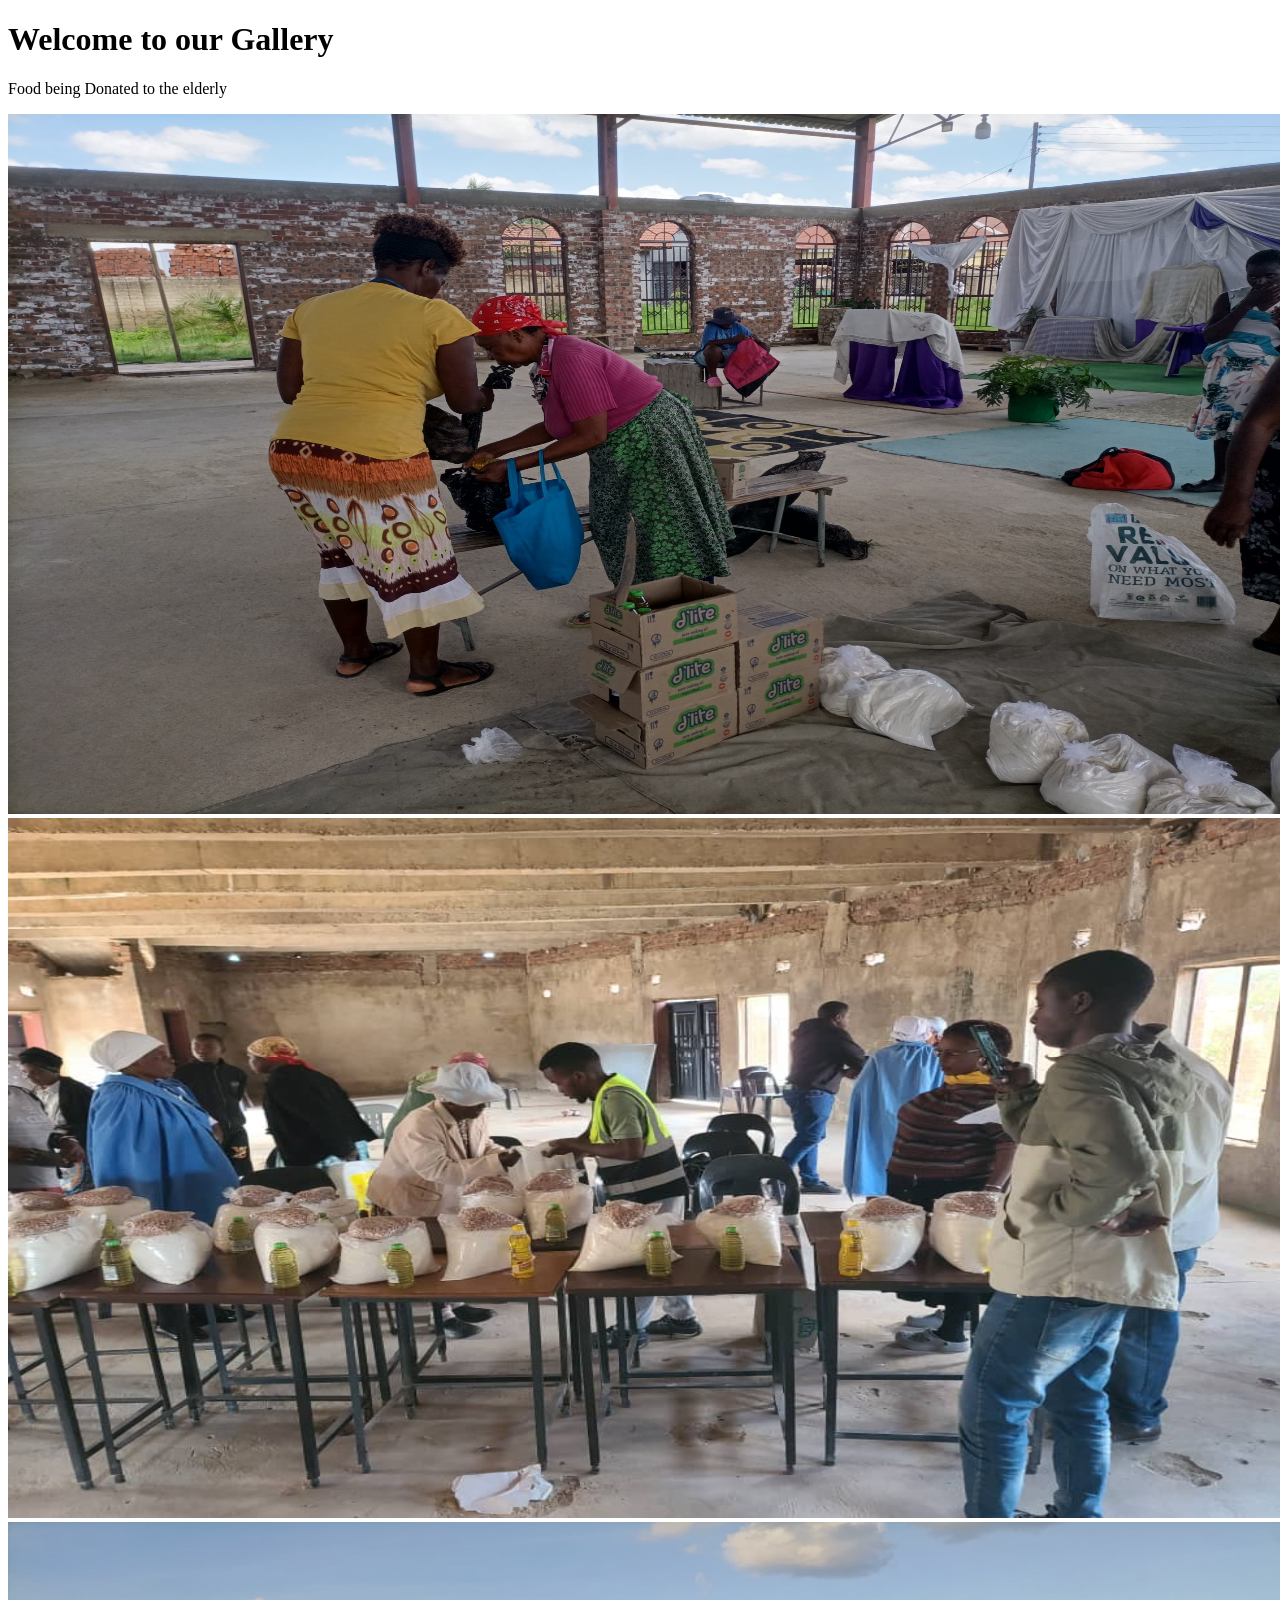
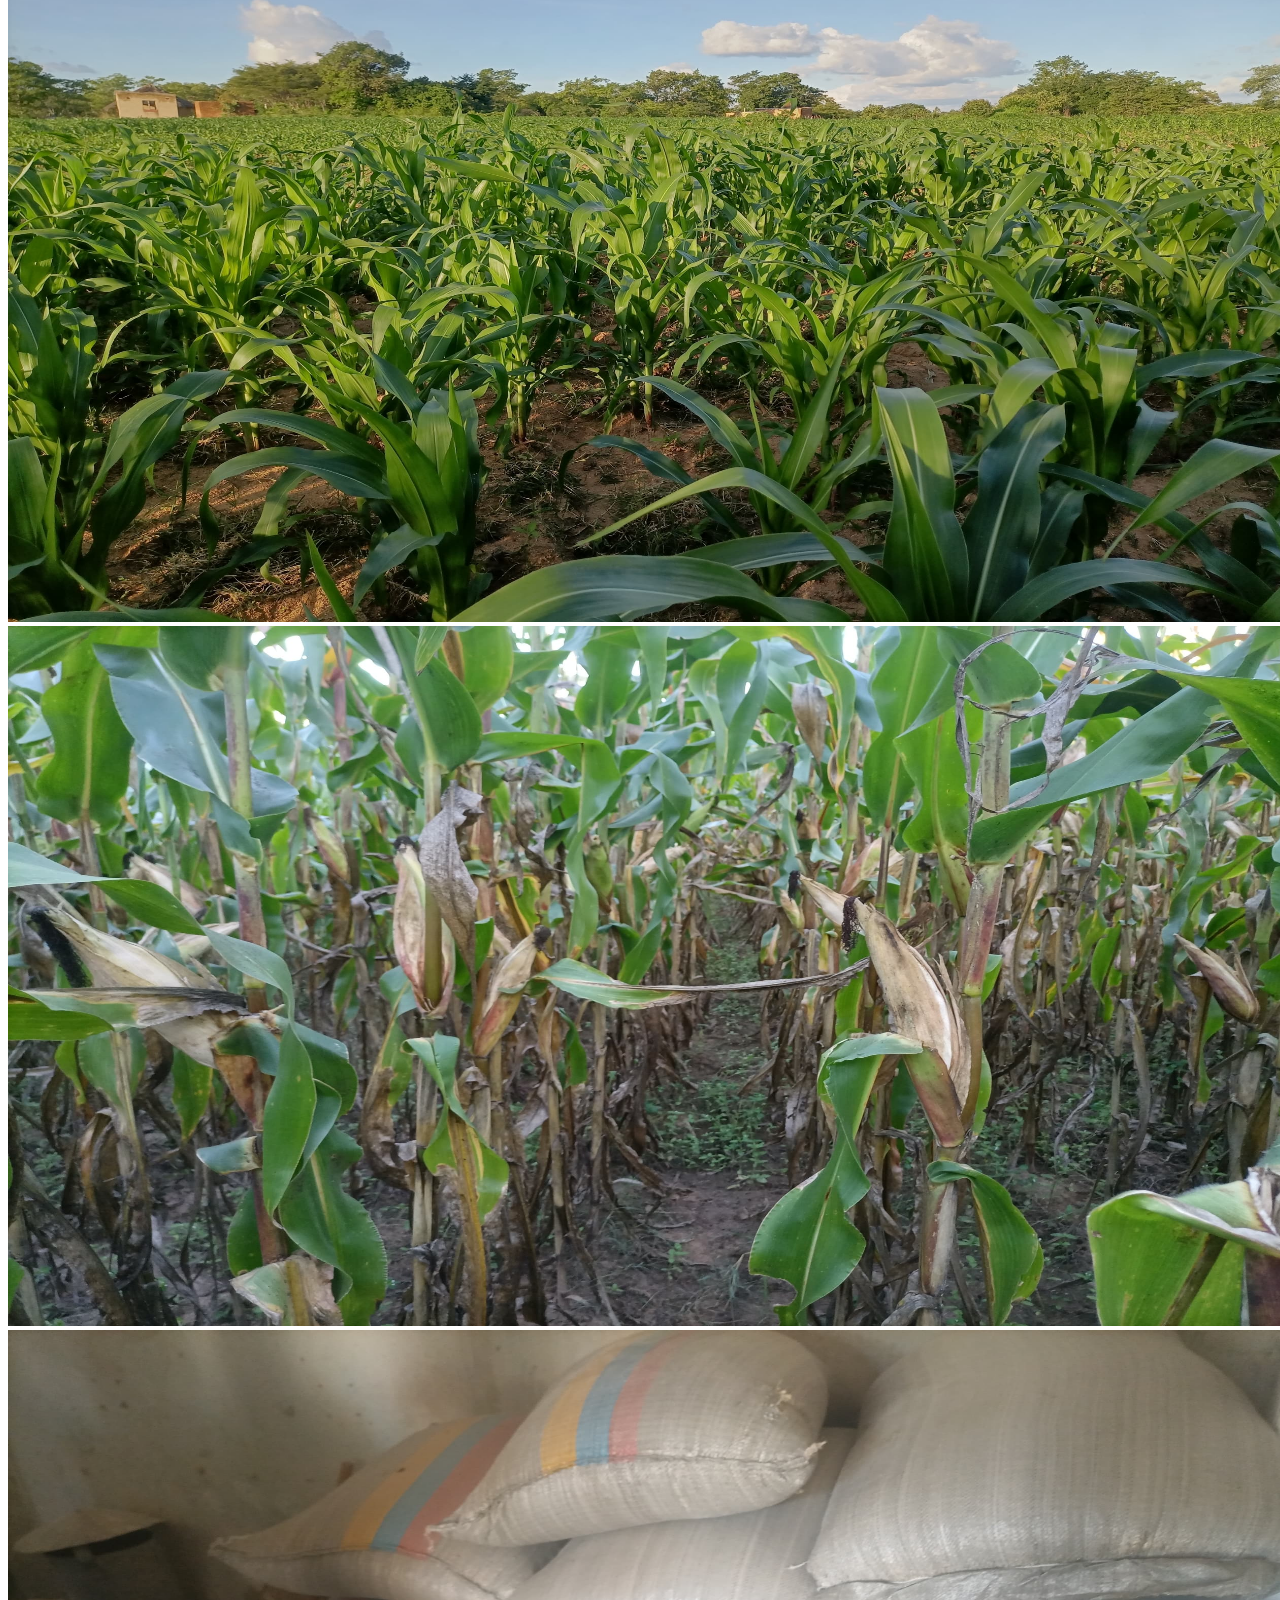
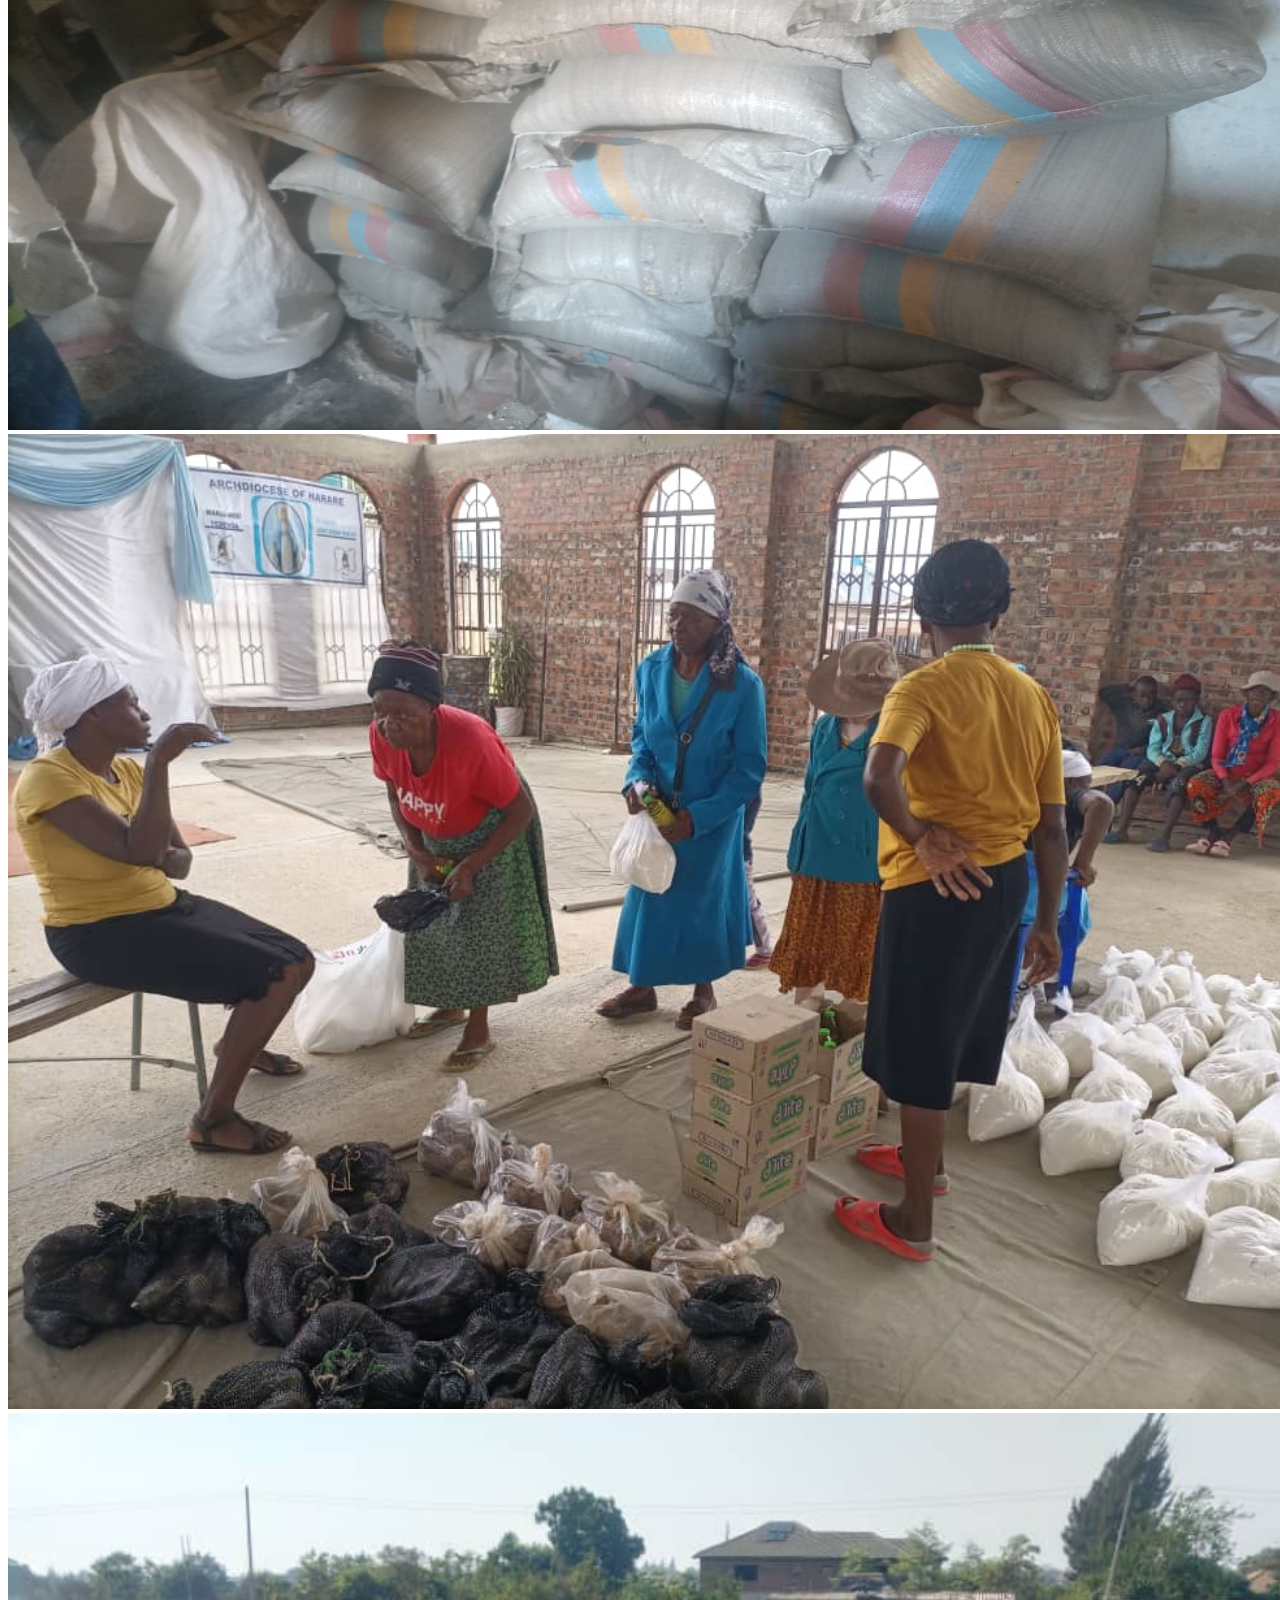
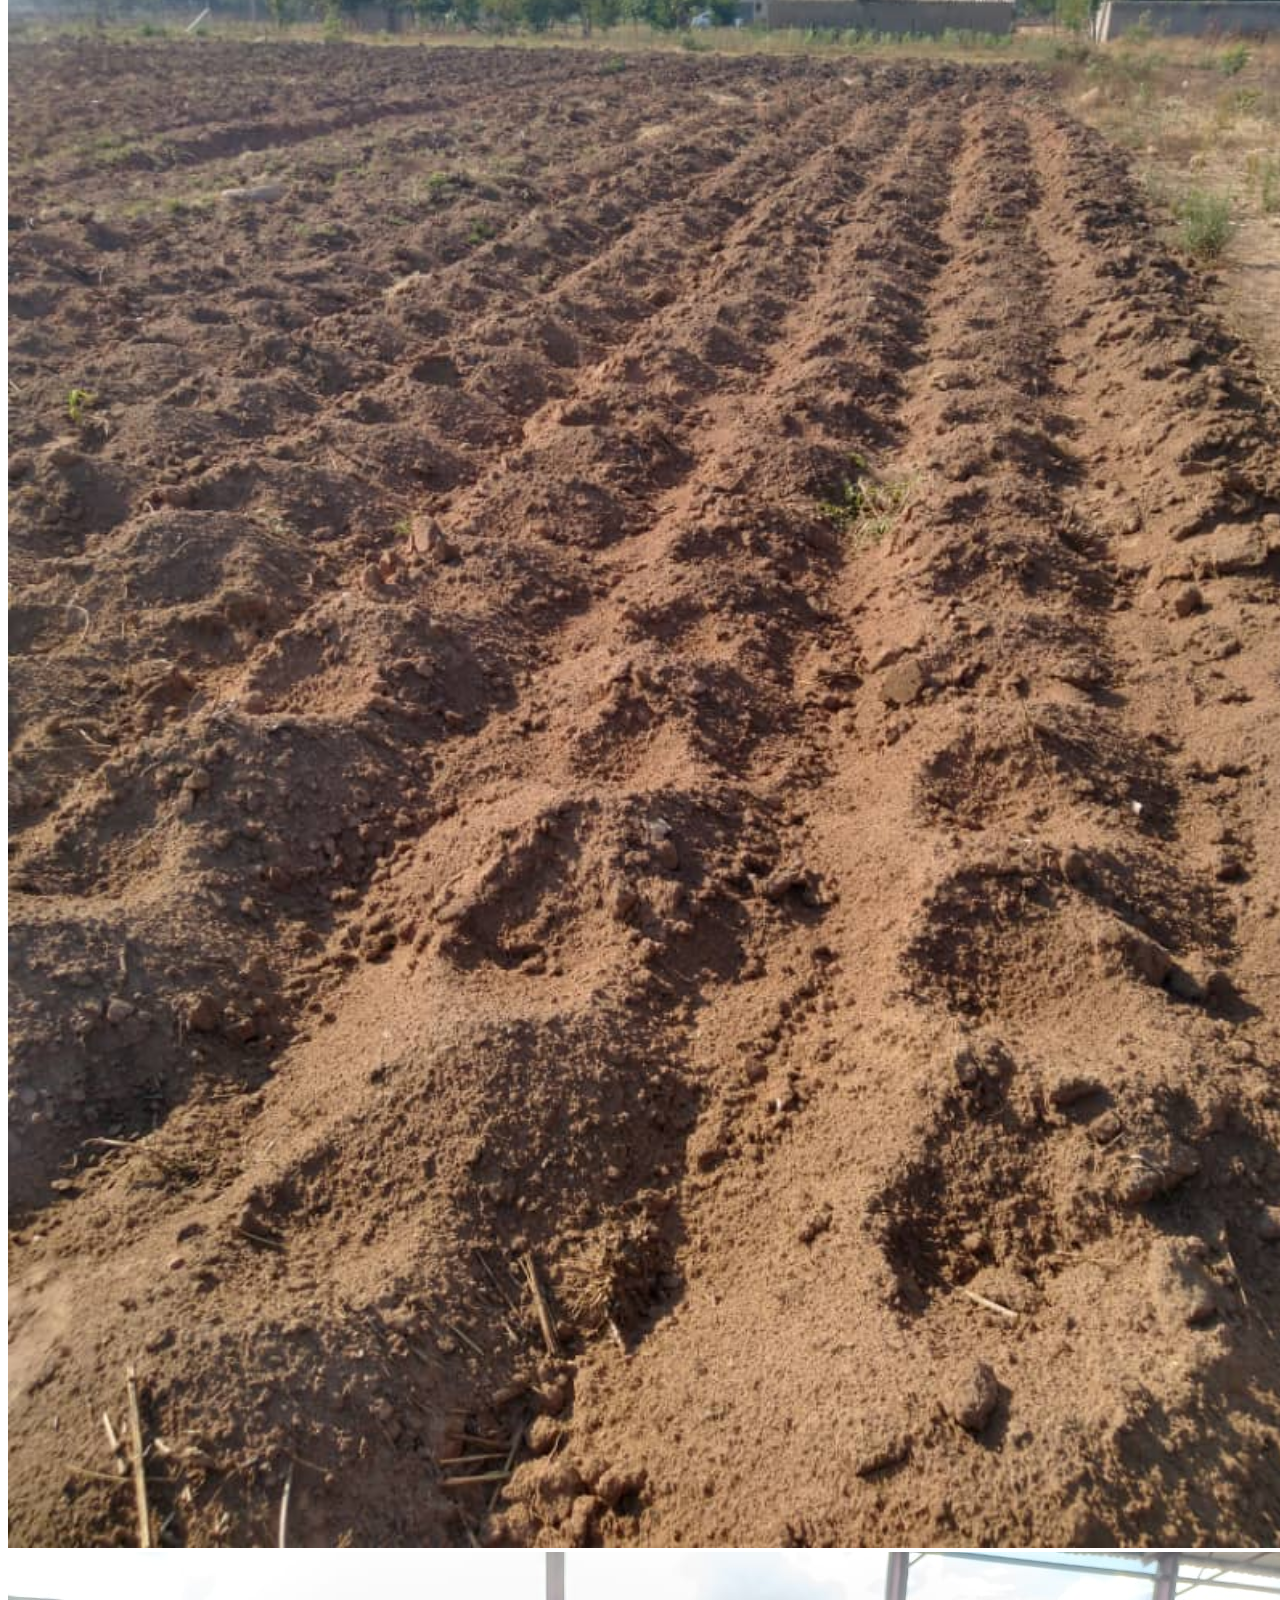
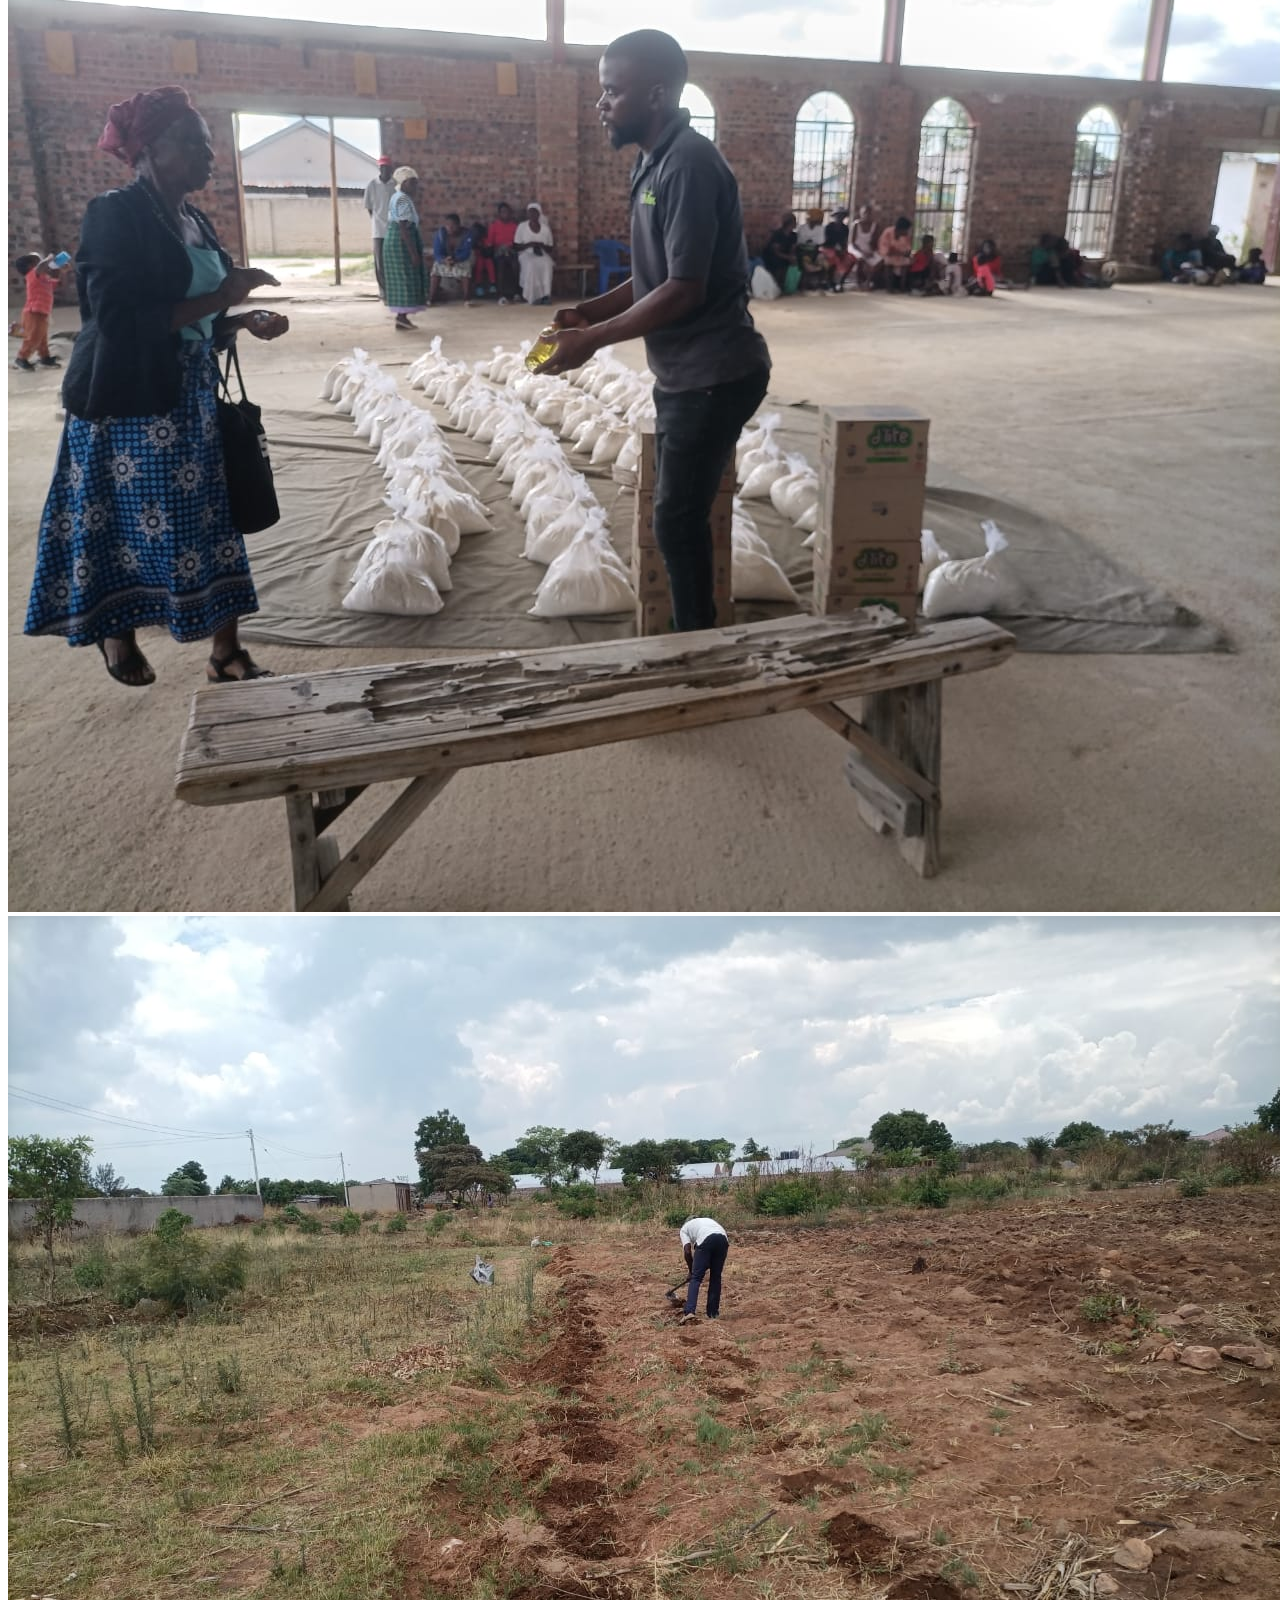
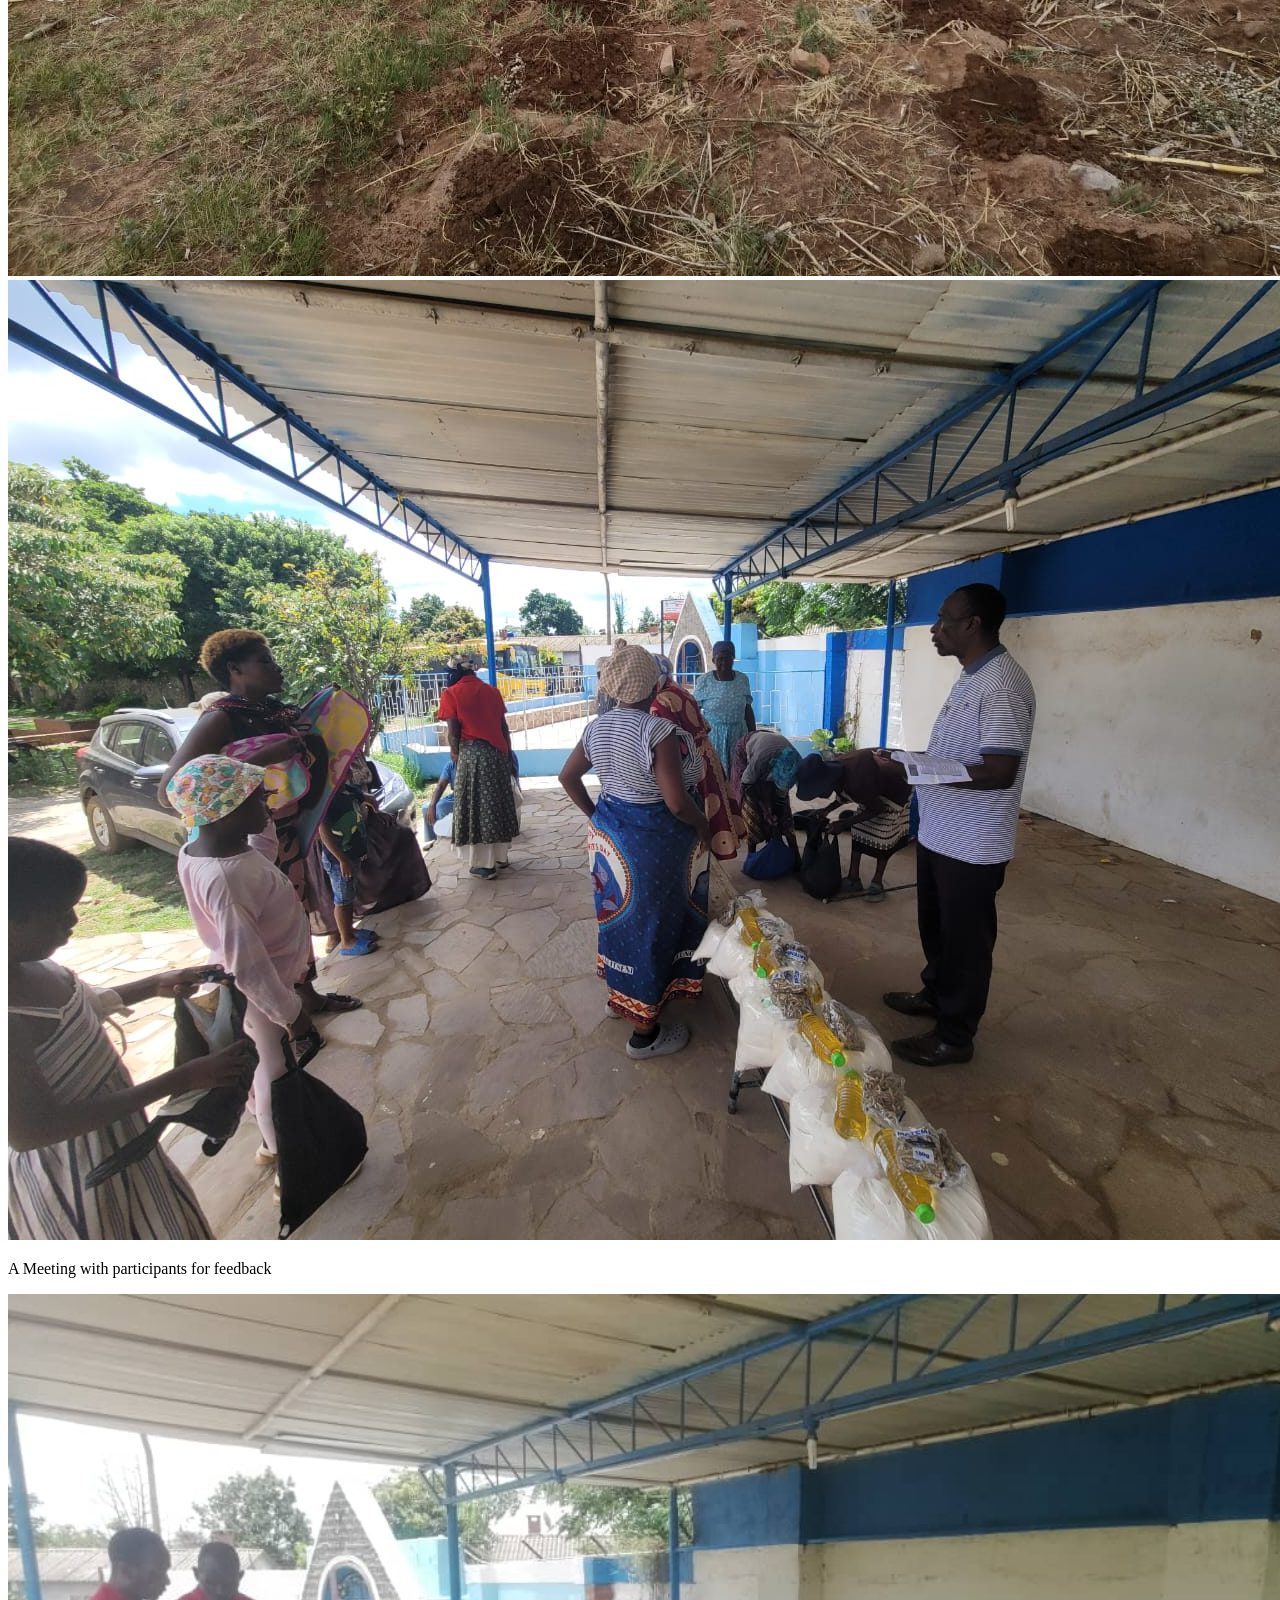
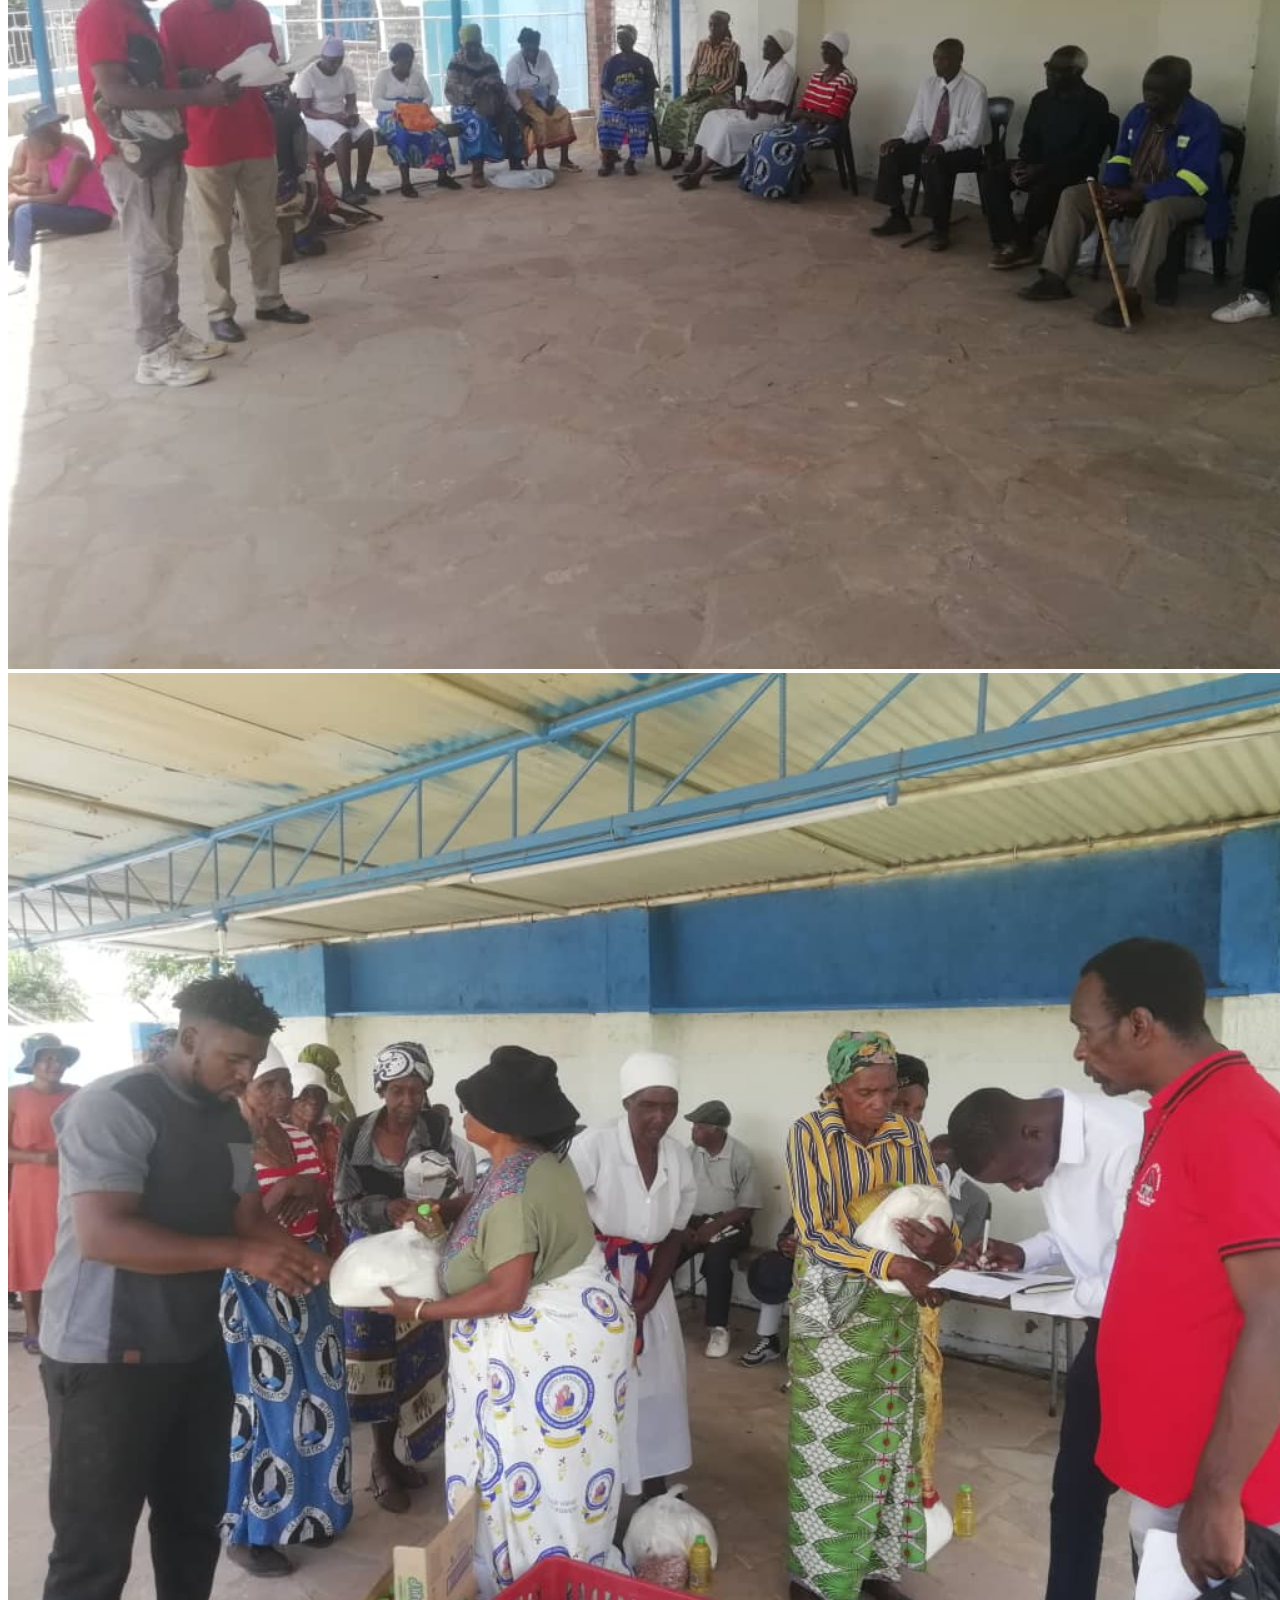
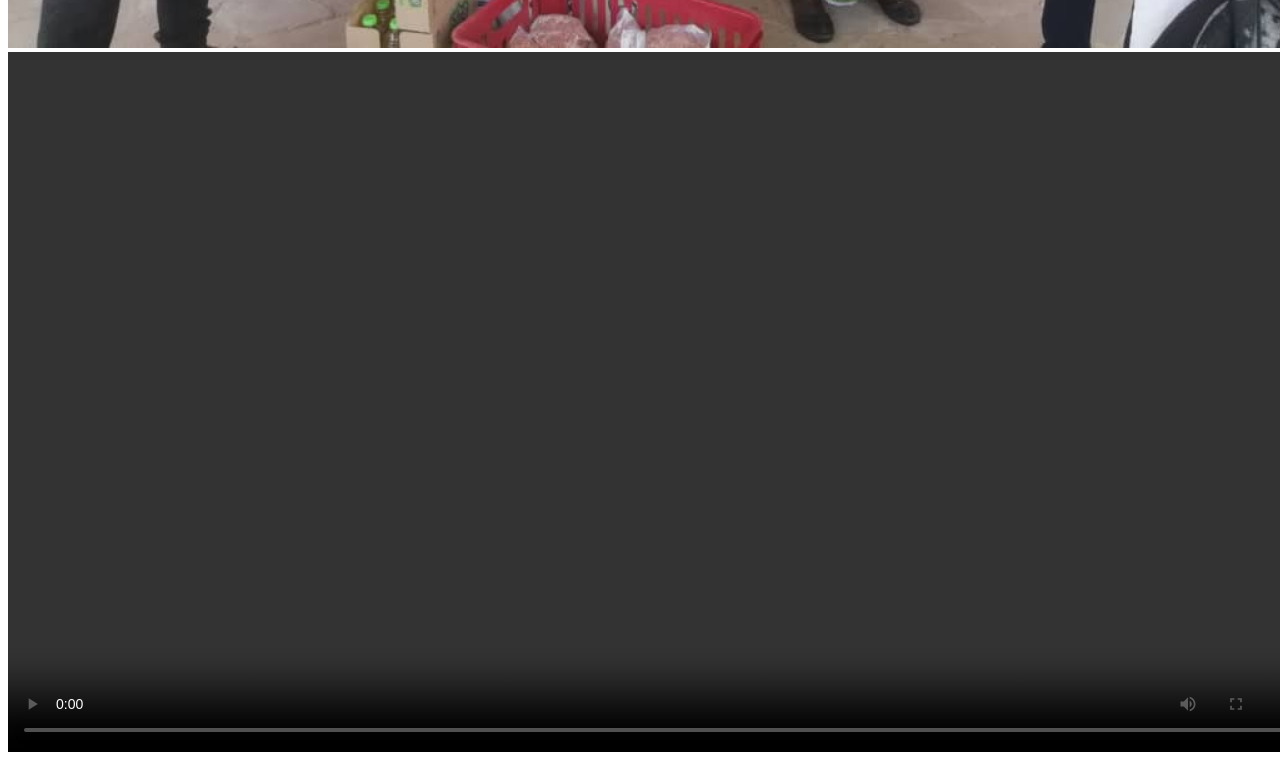
==== commit 6846b5f8: "Add files via upload" ====
--- a/gallery.html
+++ b/gallery.html
@@ -25,7 +25,6 @@
         <img height="700" width="1300"src="images/test-image4.jpg" >
         <img width="1300" src="images/test-image6.jpg">
         <img width="1300" src="images/land.jpg">
-        <img width="1300" src="images/njanja.png" alt="">
         <img src="images/team-image3 - Copy.jpg">
         <img src="images/teamgo.jpg" class="img-responsive" alt="">
         <img src="images/tg.jpg" class="img-responsive" alt="" >
